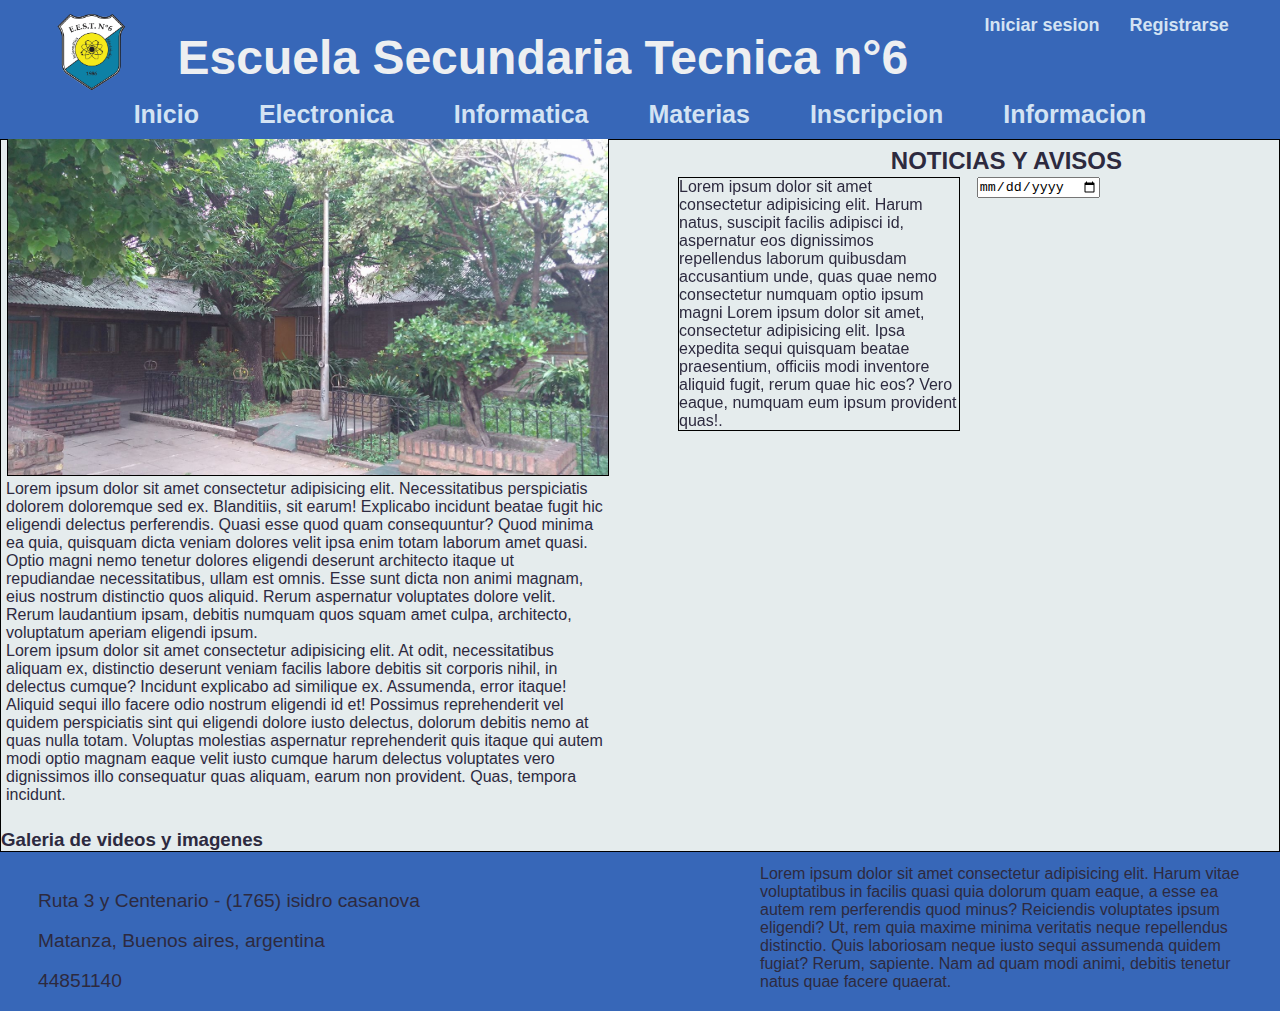
==== mi proyecto/index.html @ fe590408 "guardado uno" ====
<!DOCTYPE html>
<html lang="es">
<head>
    <meta charset="UTF-8">
    <meta http-equiv="X-UA-Compatible" content="IE=edge">
    <meta name="viewport" content="width=device-width, initial-scale=1.0">
    <title>E.E.S.T N°6</title>
    <link href="https://cdn.jsdelivr.net/npm/bootstrap@5.2.0/dist/css/bootstrap.min.css" rel="stylesheet" integrity="sha384-gH2yIJqKdNHPEq0n4Mqa/HGKIhSkIHeL5AyhkYV8i59U5AR6csBvApHHNl/vI1Bx" crossorigin="anonymous">
    <link rel="stylesheet" href="css/diseño.css">
    <link rel="shortcut icon" href="imagen/Escudo de la escuela.png" type="image/x-icon">
</head>

<body>
    <!-- HEADER -->
    <header>
        <img src="imagen/Escudo de la escuela.png" alt="escudo de la escuela">
        <h1>Escuela Secundaria Tecnica n°6</h1>
        <ul>
            <li> 
                <a class="sesionRegister" href="pages/iniciarsesion.html">Iniciar sesion</a>
            </li> 
            
            <li> 
                <a href="#">Registrarse</a>
            </li>
        </ul>
    </header>

    <!-- NAV -->

    <nav>
        <ul>
            <li>
                <a href="index.html">Inicio</a>
            </li>

            <li>
                <a href="../mi proyecto/pages/electronica.html">Electronica</a>
            </li>

            <li>
                <a href="#">Informatica</a>
            </li>

            <li>
                <a href="#">Materias</a>
            </li>

            <li>
                <a href="#">Inscripcion</a>
            </li>

            <li>
                <a href="#">Informacion</a>
            </li>
        </ul>
    </nav>

    <!-- MAIN -->

    <main>
        <section>
           <div class="noticiasAvisos">
            <h2>NOTICIAS Y AVISOS</h2>

            <input type="date">

            <p class="noticiasParrafo">Lorem ipsum dolor sit amet consectetur adipisicing elit. Harum natus, suscipit facilis
                adipisci id, aspernatur eos dignissimos repellendus laborum quibusdam accusantium unde, quas quae nemo
                consectetur numquam optio ipsum magni Lorem ipsum dolor sit amet, consectetur adipisicing elit. Ipsa expedita sequi quisquam beatae praesentium, officiis modi inventore aliquid fugit, rerum quae hic eos? Vero eaque, numquam eum ipsum provident quas!.
            </p>
           </div> 

           <div class="imagenHistoria">
            <img class="mainImgp" src="imagen/foto de la escuela.jpg" alt="imagen de foto de la escuela">
            <p class="mainImgp">
             Lorem ipsum dolor sit amet consectetur adipisicing elit. Necessitatibus perspiciatis dolorem doloremque sed ex. Blanditiis, sit earum! Explicabo incidunt beatae fugit hic eligendi delectus perferendis. Quasi esse quod quam consequuntur?
             Quod minima ea quia, quisquam dicta veniam dolores velit ipsa enim totam laborum amet quasi. Optio magni nemo tenetur dolores eligendi deserunt architecto itaque ut repudiandae necessitatibus, ullam est omnis.
             Esse sunt dicta non animi magnam, eius nostrum distinctio quos aliquid. Rerum aspernatur voluptates dolore velit. Rerum laudantium ipsam, debitis numquam quos squam amet culpa, architecto, voluptatum aperiam eligendi ipsum.
            </p>

            <p>
                Lorem ipsum dolor sit amet consectetur adipisicing elit. At odit, necessitatibus aliquam ex, distinctio deserunt veniam facilis labore debitis sit corporis nihil, in delectus cumque? Incidunt explicabo ad similique ex.
                Assumenda, error itaque! Aliquid sequi illo facere odio nostrum eligendi id et! Possimus reprehenderit vel quidem perspiciatis sint qui eligendi dolore iusto delectus, dolorum debitis nemo at quas nulla totam.
                Voluptas molestias aspernatur reprehenderit quis itaque qui autem modi optio magnam eaque velit iusto cumque harum delectus voluptates vero dignissimos illo consequatur quas aliquam, earum non provident. Quas, tempora incidunt.
            </p>
           </div> 

            <iframe 
                src="https://www.google.com/maps/embed?pb=!1m18!1m12!1m3!1d3280.402422179462!2d-58.57751574999463!3d-34.69502856974457!2m3!1f0!2f0!3f0!3m2!1i1024!2i768!4f13.1!3m3!1m2!1s0x95bcc6151b90a33f%3A0x4f6ccca5b2d439a0!2sEscuela%20tecnica%20n%C2%BA6!5e0!3m2!1ses!2sar!4v1660614690336!5m2!1ses!2sar"
                width="600" height="450" style="border:0;" allowfullscreen="" loading="lazy"
                referrerpolicy="no-referrer-when-downgrade" class="iframeMapa"></iframe>



        </section>

        <div>
            <h3>Galeria de videos y imagenes</h3>
        </div>
    </main>
 
    <!-- FOOTER -->

    <footer>
        <ul>
            <li>Ruta 3 y Centenario - (1765) isidro casanova</li>
            <li>Matanza, Buenos aires, argentina</li>
            <li>44851140</li>
        </ul>
        <p>Lorem ipsum dolor sit amet consectetur adipisicing elit. Harum vitae voluptatibus in facilis quasi quia dolorum quam eaque, a esse ea autem rem perferendis quod minus? Reiciendis voluptates ipsum eligendi?
        Ut, rem quia maxime minima veritatis neque repellendus distinctio. Quis laboriosam neque iusto sequi assumenda quidem fugiat? Rerum, sapiente. Nam ad quam modi animi, debitis tenetur natus quae facere quaerat.</p>
    </footer>




<script src="https://cdn.jsdelivr.net/npm/bootstrap@5.2.0/dist/js/bootstrap.bundle.min.js" integrity="sha384-A3rJD856KowSb7dwlZdYEkO39Gagi7vIsF0jrRAoQmDKKtQBHUuLZ9AsSv4jD4Xa" crossorigin="anonymous"></script>
</body>

</html>
---- mi proyecto/css/diseño.css ----
*{
    padding:0;
    margin:0;
}

@import url('https://fonts.googleapis.com/css2? family= Roboto:wght@300 & display=swap');

body {
    font-family:'Roboto',sans-serif;
    color:#2D2A3F;
    background-color:#E5ECED;  
}

/* HEADER */

header{
    display: flex;
    align-items:flex-end;
    justify-content: space-evenly;
    background-color: #3767B8;  
    padding: 5px;   
}

header img{
    max-width:80px;
    margin-bottom:-10px;
}

h1{
    color:#EDEFF1;  
    font-size: 3rem;       
}
  
header ul{
    display: flex;
    justify-content:center;
}

header ul li  {
    font-size: 18px;
    margin-top: -70px; 
    margin-right: -30px;
    list-style-type: none;   
}

.sesionRegister{
    margin: 30px;
}

/* NAV */

nav {
    padding: 10px;
    margin: 0px;
    background-color: #3767B8;
    position: sticky;
    top: 0%; 
}

nav ul{
    display: flex;
    justify-content: center;
}

nav ul li{
    color: #2D2A3F;
    list-style-type: none; 
    font-size: 25px;
}

a{ 
    text-decoration: none;
    font-weight:bold;
    margin: 30px;
    color:#D3E3F3;
}

/* MAIN */

main{
    border: 1.5px ridge black;
}

section{
    margin:auto;
    padding:5px;
}

h2{
    text-align: end;
    margin-right: 150px;
    padding:2px;
}

input{
    position: absolute;
    right: 180px;
}

.noticiasParrafo{
    position: absolute;
    right:320px;
    border:0.5px black ridge;
    max-width: 280px;
}

main section img{
    max-width: 600px;
    margin-left: 1px;
    margin-top: -40px;
    border: 0.5px black ridge;
}

main section p{
    max-width: 600px;
}

iframe{
    display: flex;
    max-width: 550px;   
    margin-left: auto;  
    margin-top: -430px;
}

/* FOOTER */

footer{
    background-color: #3767B8;
    padding: 20px;
}

footer ul li{
    color:#2D2A3F;
    font-size: 1.2rem;
    list-style-type: none;
    margin: 18px;
}

footer p{
    max-width: 500px;
    text-align:left;
    margin-left: auto;
    margin-top: -145px;  
}

/* CSS INICIAR SESION */

.mainSesion{
    border: none;
}

legend p {
    font-size: 50px;
}

fieldset{
    margin-top: 50px;
    text-align: center;
    border: none;
}

label{
    display: block;
    margin: 30px;
    font-size: 20px;
}

.nombre{
    margin-top: -30px;
    margin-right: 352px;
    max-width: 100%;
}

.contraseña{
    margin-top: -30px;
    margin-right: 352px;

}

.enviar{
    margin-top: 15px;
    margin-right: 420px;
}

.footerSesion{
    margin-top: 60px;
}
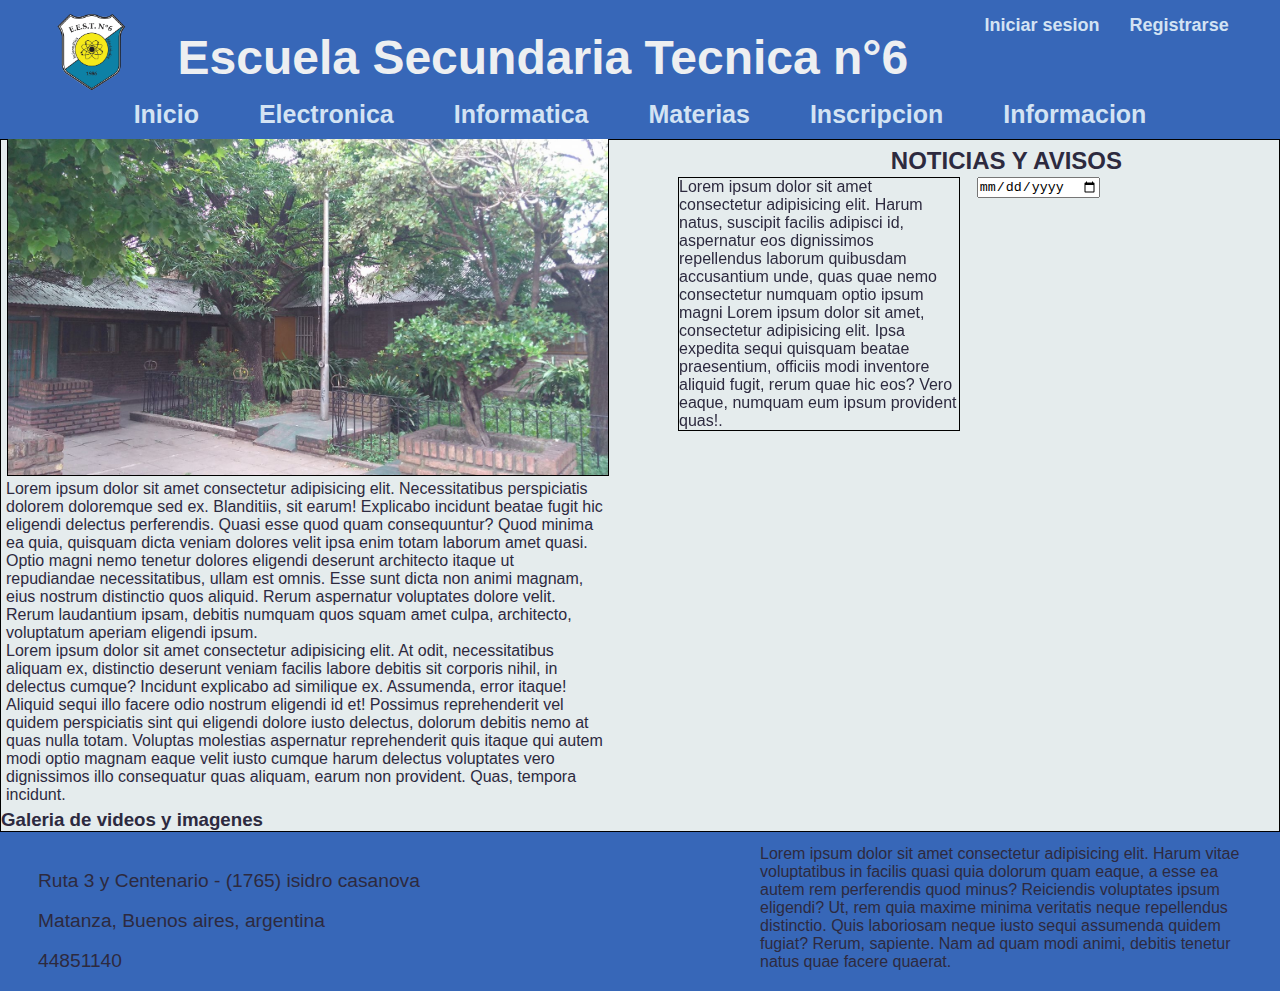
==== commit d384b355: "guardado 4" ====
--- a/mi proyecto/index.html
+++ b/mi proyecto/index.html
@@ -59,7 +59,7 @@
     <!-- MAIN -->
 
     <main>
-        <section>
+        <section class="miniGrid">
            <div class="noticiasAvisos">
             <h2>NOTICIAS Y AVISOS</h2>
 
--- a/mi proyecto/css/diseño.css
+++ b/mi proyecto/css/diseño.css
@@ -98,8 +98,8 @@
 }
 
 .noticiasParrafo{
-    position: absolute;
-    right:320px;
+    position: absolute; 
+    right:320px; 
     border:0.5px black ridge;
     max-width: 280px;
 }
@@ -119,7 +119,7 @@
     display: flex;
     max-width: 550px;   
     margin-left: auto;  
-    margin-top: -430px;
+    margin-top: -450px;
 }
 
 /* FOOTER */
@@ -186,6 +186,57 @@
     margin-top: 60px;
 }
 
+/* CSS ELECTRONICA */
+
+.mainElectronica{
+    margin: none;
+}
+
+.tituloElectronica{
+    text-align: center;
+    text-transform:capitalize;
+    font-size: 40px;
+}
+
+.mainElectronica ul{
+    list-style-type:none;
+}
+
+.mainElectronica ul li {
+    font-size: 25px;
+    text-align: center;
+    
+    
+}
+
+.mainElectronica ul p {
+    text-transform: uppercase;
+    font-size: 15px;
+    max-width: 280px;
+    justify-content: center;
+    margin-left: 500px;
+
+}
+
+@media (max-width:1230px){
+
+    main .miniGrid {
+        display: grid;
+        grid-template-areas: 
+        "noticias"
+        "historia";
+    }
+    .noticiasAvisos{
+        grid-area: noticias;
+    }
+    .imagenHistoria{
+        grid-area: historia;
+    }
+}
+
+
+
+
     
   
 
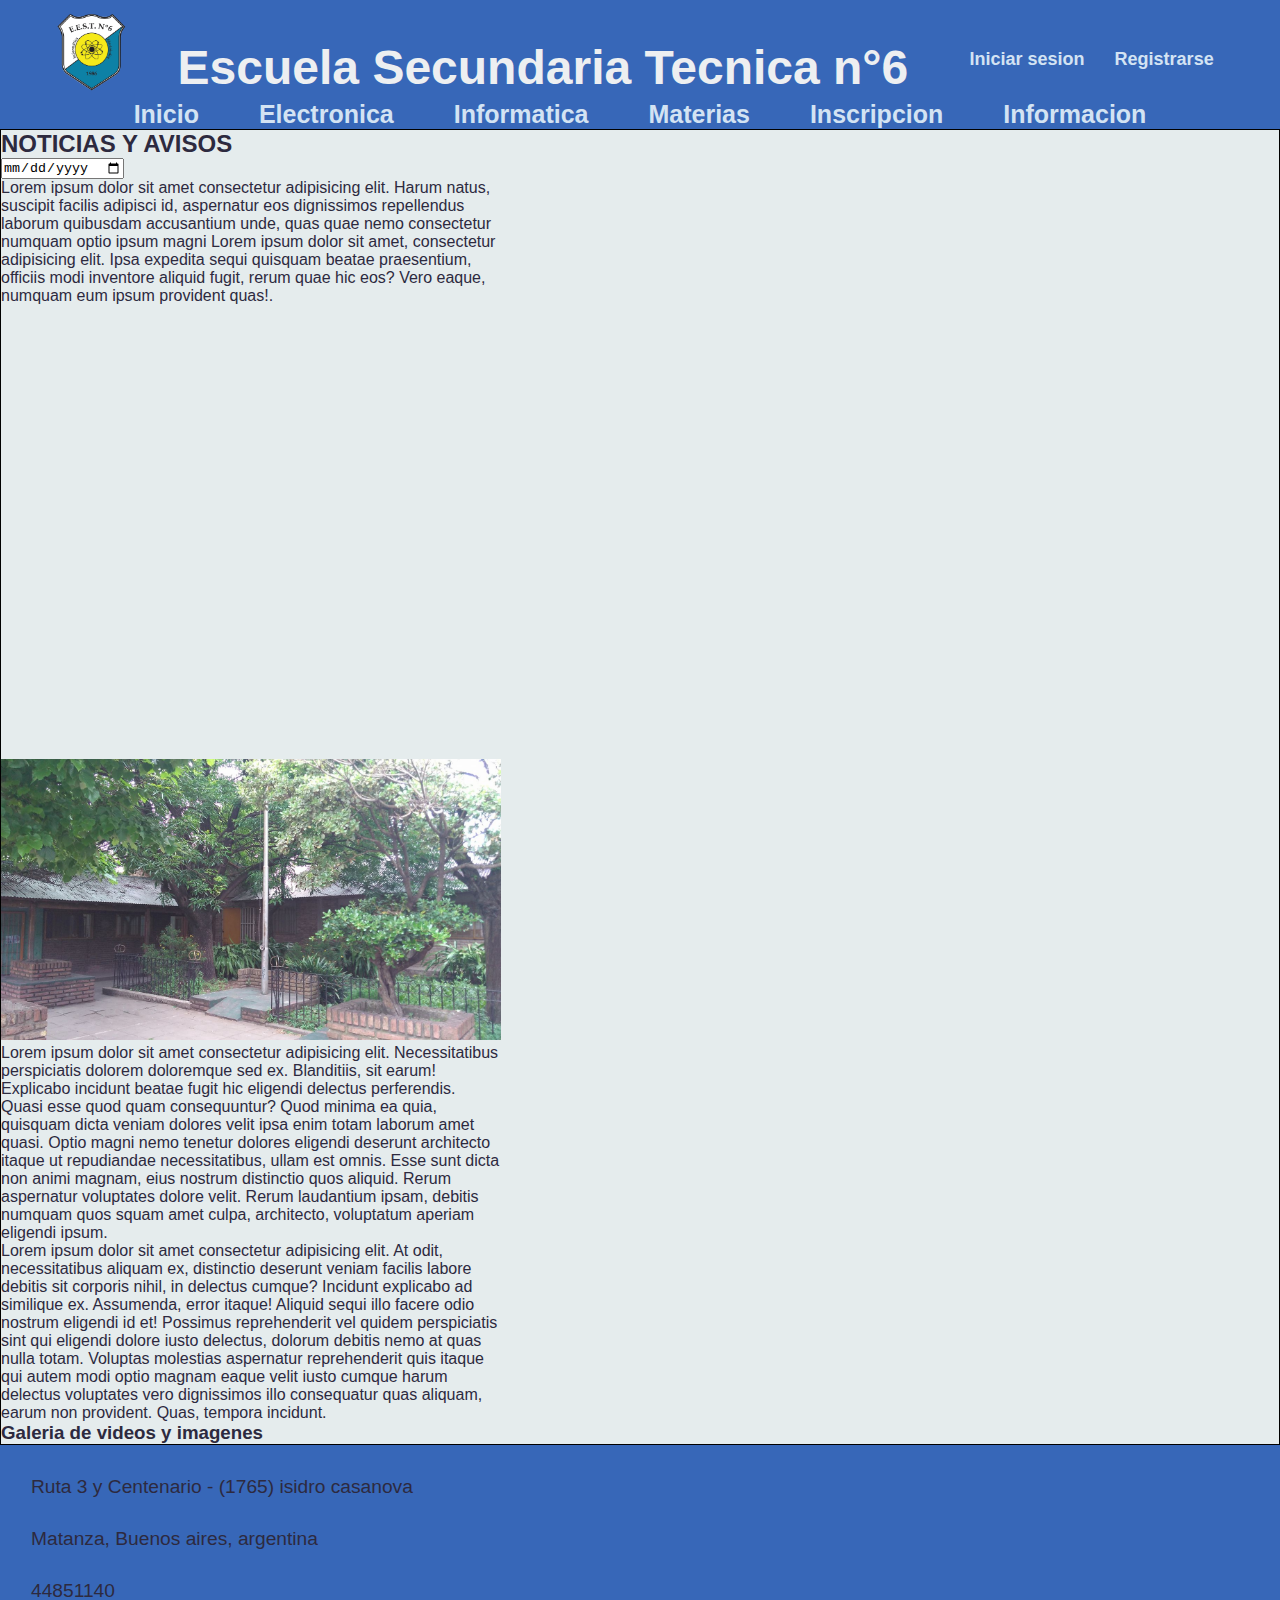
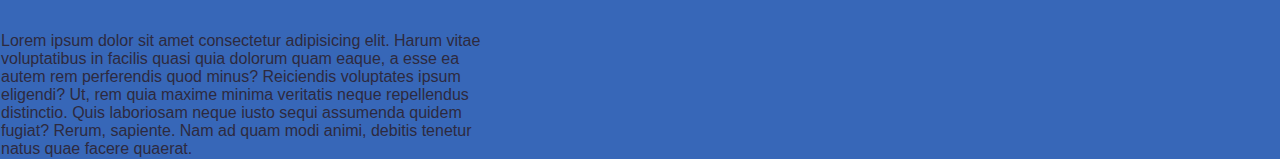
==== commit f967667d: "guardado 5" ====
--- a/mi proyecto/index.html
+++ b/mi proyecto/index.html
@@ -28,76 +28,93 @@
 
     <!-- NAV -->
 
-    <nav>
-        <ul>
-            <li>
-                <a href="index.html">Inicio</a>
-            </li>
+    <nav class="contenedorNav">
+        <div class="row">
+            <div class="col-lg-12 col-md-6 col-sm-2 nt-2 p-2">
+                <ul>
+                    <li>
+                        <a href="index.html">Inicio</a>
+                    </li>
+        
+                    <li>
+                        <a href="../mi proyecto/pages/electronica.html">Electronica</a>
+                    </li>
+        
+                    <li>
+                        <a href="#">Informatica</a>
+                    </li>
+        
+                    <li>
+                        <a href="#">Materias</a>
+                    </li>
+        
+                    <li>
+                        <a href="#">Inscripcion</a>
+                    </li>
+        
+                    <li>
+                        <a href="#">Informacion</a>
+                    </li>
+                </ul>
+            </div>
 
-            <li>
-                <a href="../mi proyecto/pages/electronica.html">Electronica</a>
-            </li>
-
-            <li>
-                <a href="#">Informatica</a>
-            </li>
-
-            <li>
-                <a href="#">Materias</a>
-            </li>
-
-            <li>
-                <a href="#">Inscripcion</a>
-            </li>
-
-            <li>
-                <a href="#">Informacion</a>
-            </li>
-        </ul>
+        </div>
     </nav>
 
     <!-- MAIN -->
 
-    <main>
-        <section class="miniGrid">
-           <div class="noticiasAvisos">
-            <h2>NOTICIAS Y AVISOS</h2>
+    <main class="contenedorMain">
+    <section class="row">
+        <div class="col-lg-12 col-md-6 col-sm-2 nt-2 p-2">
+            <div class="noticiasAvisos">
+                <h2>NOTICIAS Y AVISOS</h2>
+    
+                <input type="date">
+    
+                <p class="noticiasParrafo">Lorem ipsum dolor sit amet consectetur adipisicing elit. Harum natus, suscipit facilis
+                    adipisci id, aspernatur eos dignissimos repellendus laborum quibusdam accusantium unde, quas quae nemo
+                    consectetur numquam optio ipsum magni Lorem ipsum dolor sit amet, consectetur adipisicing elit. Ipsa expedita sequi quisquam beatae praesentium, officiis modi inventore aliquid fugit, rerum quae hic eos? Vero eaque, numquam eum ipsum provident quas!.
+                </p>
 
-            <input type="date">
+                <iframe 
+                    src="https://www.google.com/maps/embed?pb=!1m18!1m12!1m3!1d3280.402422179462!2d-58.57751574999463!3d-34.69502856974457!2m3!1f0!2f0!3f0!3m2!1i1024!2i768!4f13.1!3m3!1m2!1s0x95bcc6151b90a33f%3A0x4f6ccca5b2d439a0!2sEscuela%20tecnica%20n%C2%BA6!5e0!3m2!1ses!2sar!4v1660614690336!5m2!1ses!2sar"
+                    width="600" height="450" style="border:0;" allowfullscreen="" loading="lazy"
+                    referrerpolicy="no-referrer-when-downgrade" class="iframeMapa"></iframe>
+             </div> 
 
-            <p class="noticiasParrafo">Lorem ipsum dolor sit amet consectetur adipisicing elit. Harum natus, suscipit facilis
-                adipisci id, aspernatur eos dignissimos repellendus laborum quibusdam accusantium unde, quas quae nemo
-                consectetur numquam optio ipsum magni Lorem ipsum dolor sit amet, consectetur adipisicing elit. Ipsa expedita sequi quisquam beatae praesentium, officiis modi inventore aliquid fugit, rerum quae hic eos? Vero eaque, numquam eum ipsum provident quas!.
-            </p>
-           </div> 
+        </div>
+           
+        <div class="col-lg-12 col-md-6 col-sm-2 nt-2 p-2">
+            <div class="imagenHistoria">
+                <img class="mainImgp" src="imagen/foto de la escuela.jpg" alt="imagen de foto de la escuela">
+                <p class="mainImgp">
+                 Lorem ipsum dolor sit amet consectetur adipisicing elit. Necessitatibus perspiciatis dolorem doloremque sed ex. Blanditiis, sit earum! Explicabo incidunt beatae fugit hic eligendi delectus perferendis. Quasi esse quod quam consequuntur?
+                 Quod minima ea quia, quisquam dicta veniam dolores velit ipsa enim totam laborum amet quasi. Optio magni nemo tenetur dolores eligendi deserunt architecto itaque ut repudiandae necessitatibus, ullam est omnis.
+                 Esse sunt dicta non animi magnam, eius nostrum distinctio quos aliquid. Rerum aspernatur voluptates dolore velit. Rerum laudantium ipsam, debitis numquam quos squam amet culpa, architecto, voluptatum aperiam eligendi ipsum.
+                </p>
+    
+                <p>
+                    Lorem ipsum dolor sit amet consectetur adipisicing elit. At odit, necessitatibus aliquam ex, distinctio deserunt veniam facilis labore debitis sit corporis nihil, in delectus cumque? Incidunt explicabo ad similique ex.
+                    Assumenda, error itaque! Aliquid sequi illo facere odio nostrum eligendi id et! Possimus reprehenderit vel quidem perspiciatis sint qui eligendi dolore iusto delectus, dolorum debitis nemo at quas nulla totam.
+                    Voluptas molestias aspernatur reprehenderit quis itaque qui autem modi optio magnam eaque velit iusto cumque harum delectus voluptates vero dignissimos illo consequatur quas aliquam, earum non provident. Quas, tempora incidunt.
+                </p>
 
-           <div class="imagenHistoria">
-            <img class="mainImgp" src="imagen/foto de la escuela.jpg" alt="imagen de foto de la escuela">
-            <p class="mainImgp">
-             Lorem ipsum dolor sit amet consectetur adipisicing elit. Necessitatibus perspiciatis dolorem doloremque sed ex. Blanditiis, sit earum! Explicabo incidunt beatae fugit hic eligendi delectus perferendis. Quasi esse quod quam consequuntur?
-             Quod minima ea quia, quisquam dicta veniam dolores velit ipsa enim totam laborum amet quasi. Optio magni nemo tenetur dolores eligendi deserunt architecto itaque ut repudiandae necessitatibus, ullam est omnis.
-             Esse sunt dicta non animi magnam, eius nostrum distinctio quos aliquid. Rerum aspernatur voluptates dolore velit. Rerum laudantium ipsam, debitis numquam quos squam amet culpa, architecto, voluptatum aperiam eligendi ipsum.
-            </p>
+                
+            </div> 
+    
+                
 
-            <p>
-                Lorem ipsum dolor sit amet consectetur adipisicing elit. At odit, necessitatibus aliquam ex, distinctio deserunt veniam facilis labore debitis sit corporis nihil, in delectus cumque? Incidunt explicabo ad similique ex.
-                Assumenda, error itaque! Aliquid sequi illo facere odio nostrum eligendi id et! Possimus reprehenderit vel quidem perspiciatis sint qui eligendi dolore iusto delectus, dolorum debitis nemo at quas nulla totam.
-                Voluptas molestias aspernatur reprehenderit quis itaque qui autem modi optio magnam eaque velit iusto cumque harum delectus voluptates vero dignissimos illo consequatur quas aliquam, earum non provident. Quas, tempora incidunt.
-            </p>
-           </div> 
+        </div>
 
-            <iframe 
-                src="https://www.google.com/maps/embed?pb=!1m18!1m12!1m3!1d3280.402422179462!2d-58.57751574999463!3d-34.69502856974457!2m3!1f0!2f0!3f0!3m2!1i1024!2i768!4f13.1!3m3!1m2!1s0x95bcc6151b90a33f%3A0x4f6ccca5b2d439a0!2sEscuela%20tecnica%20n%C2%BA6!5e0!3m2!1ses!2sar!4v1660614690336!5m2!1ses!2sar"
-                width="600" height="450" style="border:0;" allowfullscreen="" loading="lazy"
-                referrerpolicy="no-referrer-when-downgrade" class="iframeMapa"></iframe>
+           
 
 
+        
+     </section>
 
-        </section>
-
-        <div>
+         <div>
             <h3>Galeria de videos y imagenes</h3>
-        </div>
+         </div>
     </main>
  
     <!-- FOOTER -->
@@ -111,6 +128,7 @@
         <p>Lorem ipsum dolor sit amet consectetur adipisicing elit. Harum vitae voluptatibus in facilis quasi quia dolorum quam eaque, a esse ea autem rem perferendis quod minus? Reiciendis voluptates ipsum eligendi?
         Ut, rem quia maxime minima veritatis neque repellendus distinctio. Quis laboriosam neque iusto sequi assumenda quidem fugiat? Rerum, sapiente. Nam ad quam modi animi, debitis tenetur natus quae facere quaerat.</p>
     </footer>
+  
 
 
 
--- a/mi proyecto/css/diseño.css
+++ b/mi proyecto/css/diseño.css
@@ -18,12 +18,12 @@
     align-items:flex-end;
     justify-content: space-evenly;
     background-color: #3767B8;  
-    padding: 5px;   
+    padding: 5px;  
 }
 
 header img{
     max-width:80px;
-    margin-bottom:-10px;
+    margin-top: auto;
 }
 
 h1{
@@ -33,28 +33,28 @@
   
 header ul{
     display: flex;
-    justify-content:center;
-}
-
-header ul li  {
+    justify-content:center; 
+}
+
+header ul li {
+    display: flex;
     font-size: 18px;
-    margin-top: -70px; 
-    margin-right: -30px;
-    list-style-type: none;   
-}
-
-.sesionRegister{
-    margin: 30px;
+    list-style-type: none;
+    margin: 0 15px 25px ;
+}
+
+header ul li a {
+    text-decoration: none;
+    font-weight:bold;
+    color:#D3E3F3;
 }
 
 /* NAV */
 
 nav {
-    padding: 10px;
-    margin: 0px;
+    padding: 10px auto;    
     background-color: #3767B8;
     position: sticky;
-    top: 0%; 
 }
 
 nav ul{
@@ -68,7 +68,7 @@
     font-size: 25px;
 }
 
-a{ 
+nav ul li a{ 
     text-decoration: none;
     font-weight:bold;
     margin: 30px;
@@ -83,64 +83,50 @@
 
 section{
     margin:auto;
-    padding:5px;
+    padding:auto;
 }
 
 h2{
-    text-align: end;
-    margin-right: 150px;
-    padding:2px;
 }
 
 input{
-    position: absolute;
-    right: 180px;
 }
 
 .noticiasParrafo{
-    position: absolute; 
-    right:320px; 
-    border:0.5px black ridge;
-    max-width: 280px;
+
 }
 
 main section img{
-    max-width: 600px;
-    margin-left: 1px;
-    margin-top: -40px;
-    border: 0.5px black ridge;
+    max-width: 500px
 }
 
 main section p{
-    max-width: 600px;
+    max-width: 500px;
 }
 
 iframe{
-    display: flex;
-    max-width: 550px;   
-    margin-left: auto;  
-    margin-top: -450px;
 }
 
 /* FOOTER */
 
 footer{
     background-color: #3767B8;
-    padding: 20px;
+    padding: 1px 1px 1px 1px;
+}
+
+footer ul{
+    margin:auto;
 }
 
 footer ul li{
     color:#2D2A3F;
     font-size: 1.2rem;
     list-style-type: none;
-    margin: 18px;
+    margin: 30px;
 }
 
 footer p{
     max-width: 500px;
-    text-align:left;
-    margin-left: auto;
-    margin-top: -145px;  
 }
 
 /* CSS INICIAR SESION */
@@ -218,21 +204,6 @@
 
 }
 
-@media (max-width:1230px){
-
-    main .miniGrid {
-        display: grid;
-        grid-template-areas: 
-        "noticias"
-        "historia";
-    }
-    .noticiasAvisos{
-        grid-area: noticias;
-    }
-    .imagenHistoria{
-        grid-area: historia;
-    }
-}
 
 
 
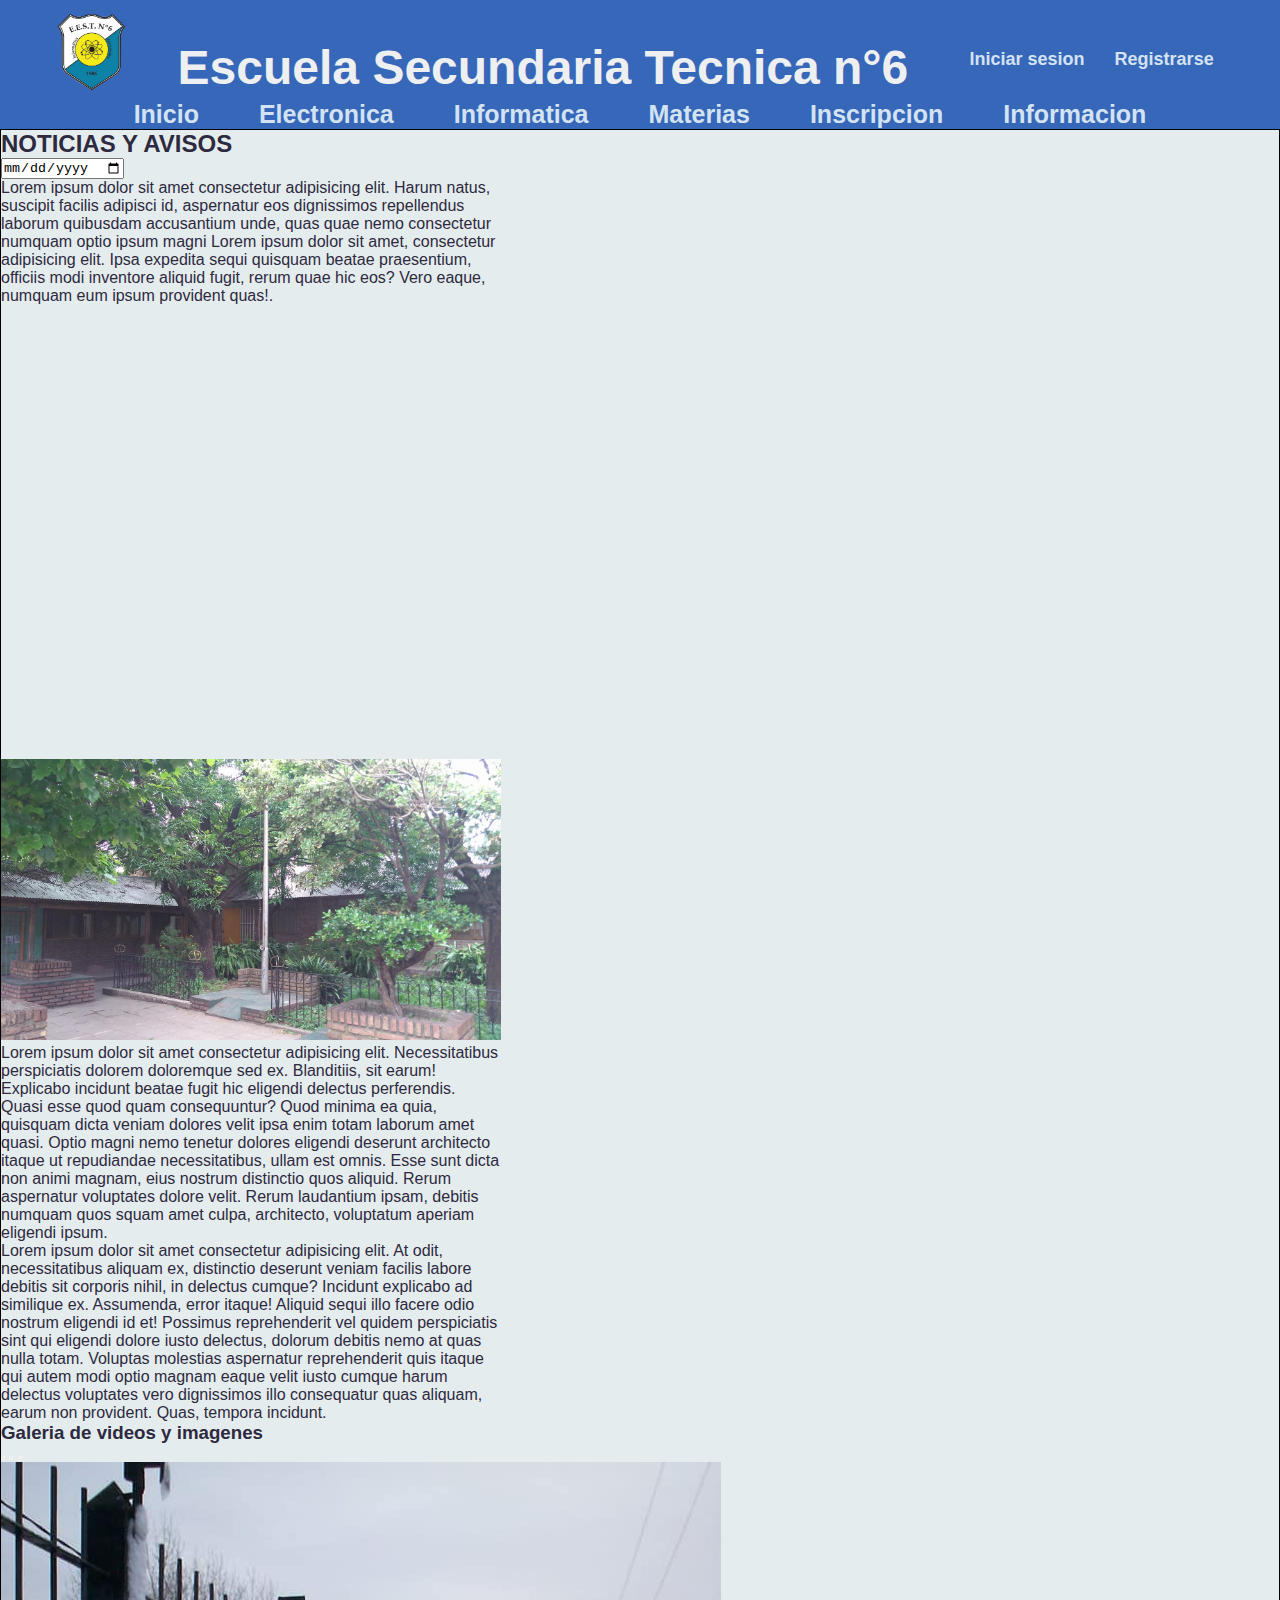
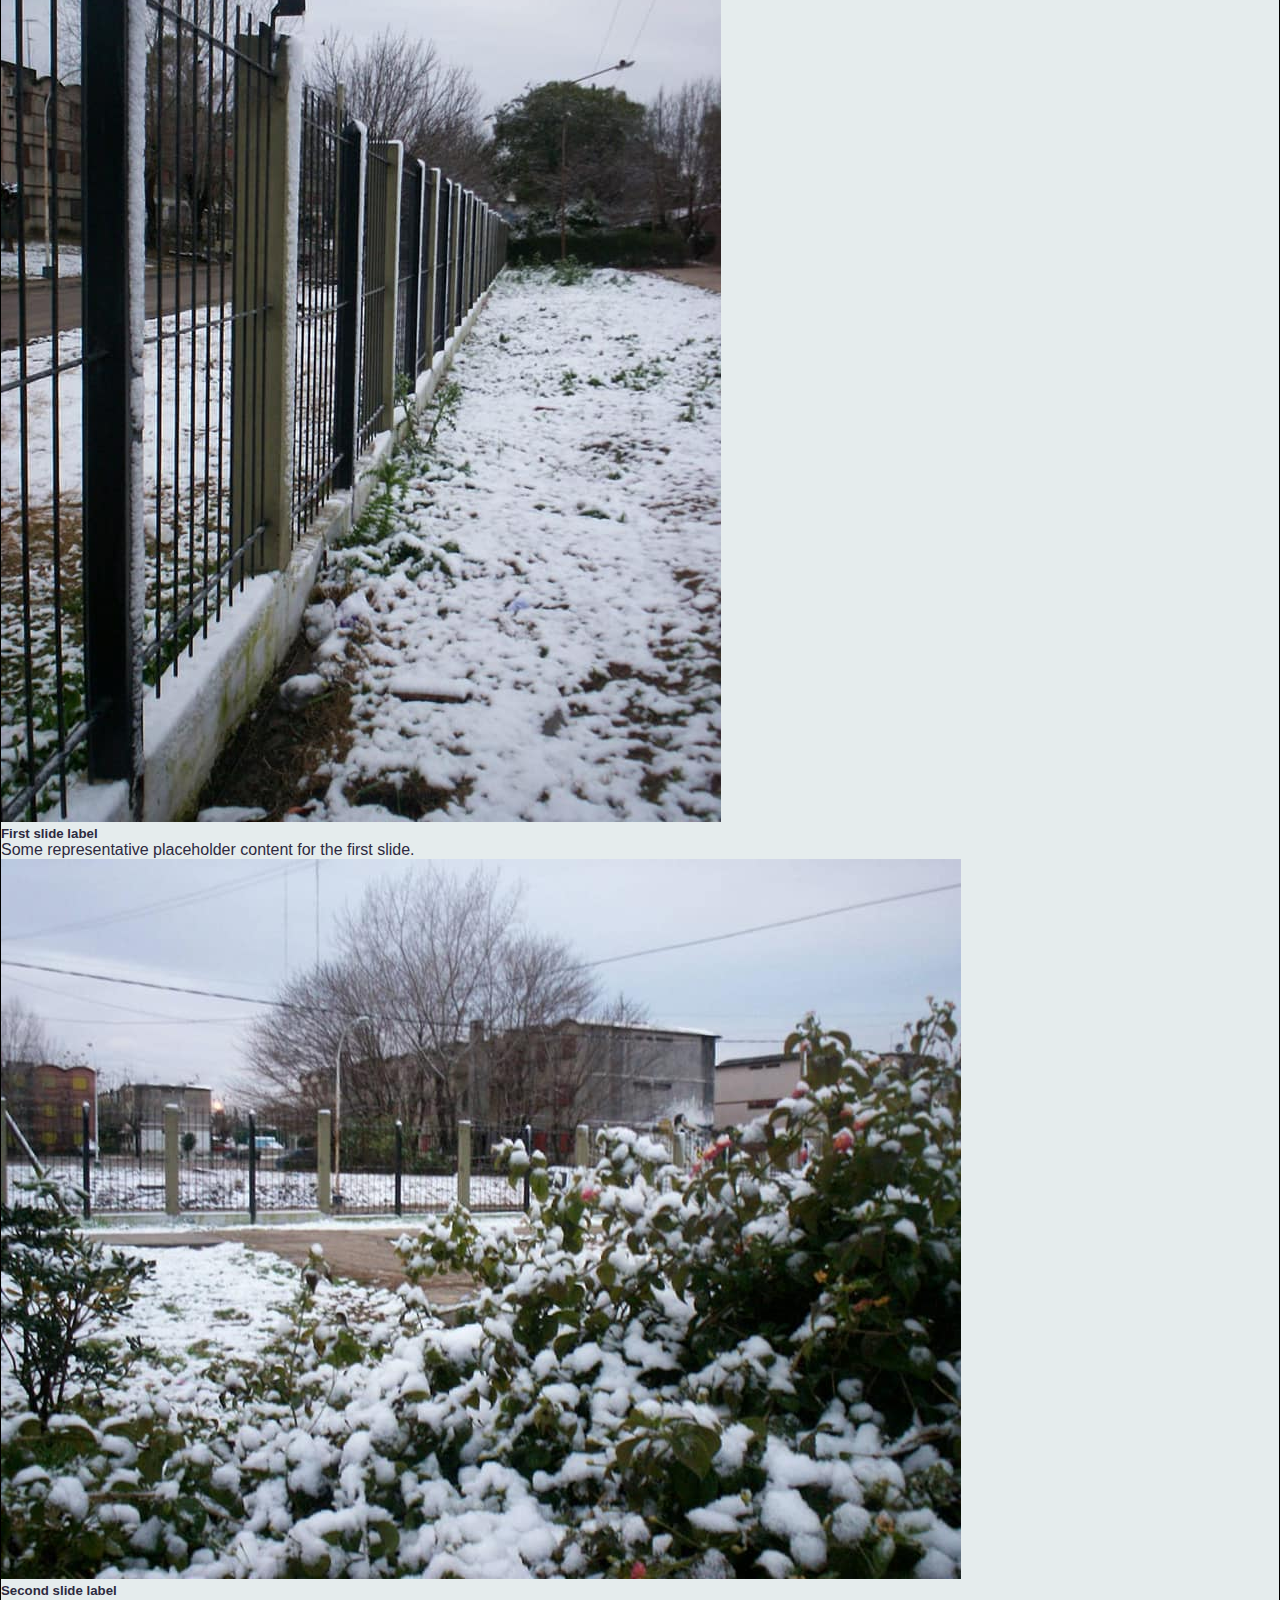
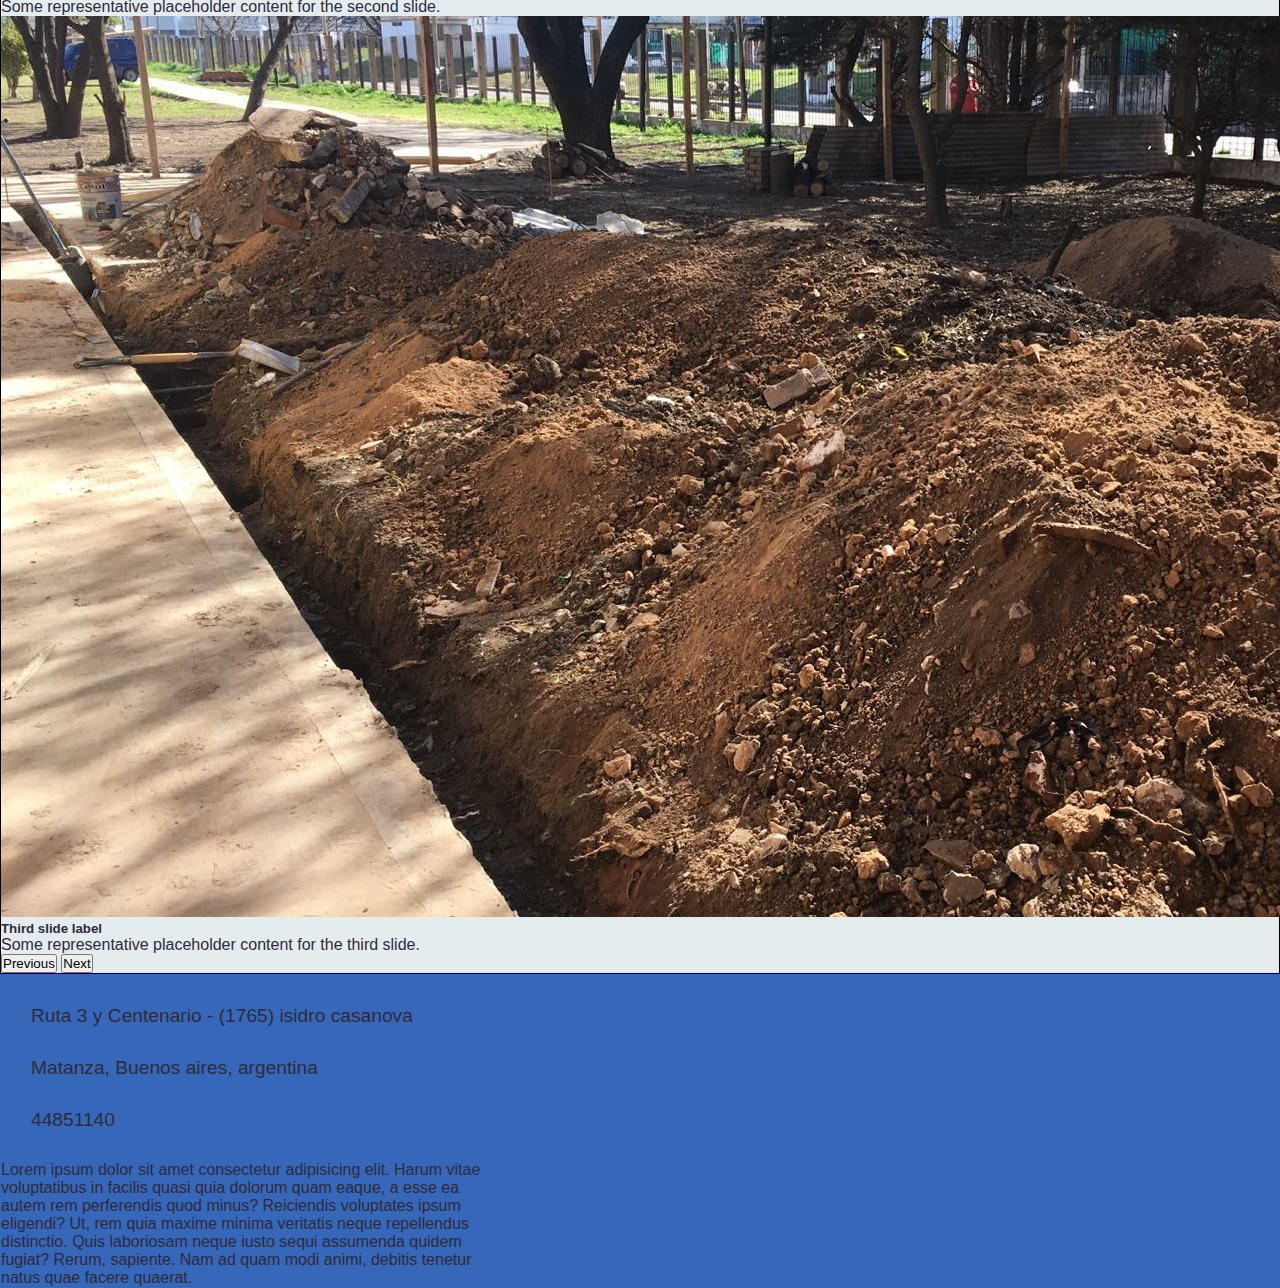
==== commit 31ddb763: "guardado 5" ====
--- a/mi proyecto/index.html
+++ b/mi proyecto/index.html
@@ -29,8 +29,8 @@
     <!-- NAV -->
 
     <nav class="contenedorNav">
-        <div class="row">
-            <div class="col-lg-12 col-md-6 col-sm-2 nt-2 p-2">
+        <div>
+            <div>
                 <ul>
                     <li>
                         <a href="index.html">Inicio</a>
@@ -64,8 +64,8 @@
     <!-- MAIN -->
 
     <main class="contenedorMain">
-    <section class="row">
-        <div class="col-lg-12 col-md-6 col-sm-2 nt-2 p-2">
+    <section>
+        <div>
             <div class="noticiasAvisos">
                 <h2>NOTICIAS Y AVISOS</h2>
     
@@ -79,12 +79,11 @@
                 <iframe 
                     src="https://www.google.com/maps/embed?pb=!1m18!1m12!1m3!1d3280.402422179462!2d-58.57751574999463!3d-34.69502856974457!2m3!1f0!2f0!3f0!3m2!1i1024!2i768!4f13.1!3m3!1m2!1s0x95bcc6151b90a33f%3A0x4f6ccca5b2d439a0!2sEscuela%20tecnica%20n%C2%BA6!5e0!3m2!1ses!2sar!4v1660614690336!5m2!1ses!2sar"
                     width="600" height="450" style="border:0;" allowfullscreen="" loading="lazy"
-                    referrerpolicy="no-referrer-when-downgrade" class="iframeMapa"></iframe>
-             </div> 
-
+                  referrerpolicy="no-referrer-when-downgrade" class="iframeMapa"></iframe>
+            </div> 
         </div>
            
-        <div class="col-lg-12 col-md-6 col-sm-2 nt-2 p-2">
+        <div>
             <div class="imagenHistoria">
                 <img class="mainImgp" src="imagen/foto de la escuela.jpg" alt="imagen de foto de la escuela">
                 <p class="mainImgp">
@@ -93,27 +92,54 @@
                  Esse sunt dicta non animi magnam, eius nostrum distinctio quos aliquid. Rerum aspernatur voluptates dolore velit. Rerum laudantium ipsam, debitis numquam quos squam amet culpa, architecto, voluptatum aperiam eligendi ipsum.
                 </p>
     
-                <p>
-                    Lorem ipsum dolor sit amet consectetur adipisicing elit. At odit, necessitatibus aliquam ex, distinctio deserunt veniam facilis labore debitis sit corporis nihil, in delectus cumque? Incidunt explicabo ad similique ex.
-                    Assumenda, error itaque! Aliquid sequi illo facere odio nostrum eligendi id et! Possimus reprehenderit vel quidem perspiciatis sint qui eligendi dolore iusto delectus, dolorum debitis nemo at quas nulla totam.
-                    Voluptas molestias aspernatur reprehenderit quis itaque qui autem modi optio magnam eaque velit iusto cumque harum delectus voluptates vero dignissimos illo consequatur quas aliquam, earum non provident. Quas, tempora incidunt.
+                <p>Lorem ipsum dolor sit amet consectetur adipisicing elit. At odit, necessitatibus aliquam ex, distinctio deserunt veniam facilis labore debitis sit corporis nihil, in delectus cumque? Incidunt explicabo ad similique ex.
+               Assumenda, error itaque! Aliquid sequi illo facere odio nostrum eligendi id et! Possimus reprehenderit vel quidem perspiciatis sint qui eligendi dolore iusto delectus, dolorum debitis nemo at quas nulla totam.    Voluptas molestias aspernatur reprehenderit quis itaque qui autem modi optio magnam eaque velit iusto cumque harum delectus voluptates vero dignissimos illo consequatur quas aliquam, earum non provident. Quas, tempora incidunt.
                 </p>
-
-                
-            </div> 
-    
-                
-
+            </div>
         </div>
-
-           
-
-
-        
+         
      </section>
 
          <div>
             <h3>Galeria de videos y imagenes</h3>
+            <div id="carouselExampleCaptions" class="carousel slide" data-bs-ride="false">
+                <div class="carousel-indicators">
+                  <button type="button" data-bs-target="#carouselExampleCaptions" data-bs-slide-to="0" class="active" aria-current="true" aria-label="Slide 1"></button>
+                  <button type="button" data-bs-target="#carouselExampleCaptions" data-bs-slide-to="1" aria-label="Slide 2"></button>
+                  <button type="button" data-bs-target="#carouselExampleCaptions" data-bs-slide-to="2" aria-label="Slide 3"></button>
+                </div>
+                <div class="carousel-inner">
+                  <div class="carousel-item active">
+                    <img src="../mi proyecto/imagen/foto de la escuela 3.jpg" class="d-block w-100" alt="foto de la escuela">
+                    <div class="carousel-caption d-none d-md-block">
+                      <h5>First slide label</h5>
+                      <p>Some representative placeholder content for the first slide.</p>
+                    </div>
+                  </div>
+                  <div class="carousel-item">
+                    <img src="./imagen/foto de la escuela 2.jpg" class="d-block w-100" alt="foto de la escuela">
+                    <div class="carousel-caption d-none d-md-block">
+                      <h5>Second slide label</h5>
+                      <p>Some representative placeholder content for the second slide.</p>
+                    </div>
+                  </div>
+                  <div class="carousel-item">
+                    <img src="./imagen/foto de la escuela 4.jpg" class="d-block w-100" alt="foto de la escuela">
+                    <div class="carousel-caption d-none d-md-block">
+                      <h5>Third slide label</h5>
+                      <p>Some representative placeholder content for the third slide.</p>
+                    </div>
+                  </div>
+                </div>
+                <button class="carousel-control-prev" type="button" data-bs-target="#carouselExampleCaptions" data-bs-slide="prev">
+                  <span class="carousel-control-prev-icon" aria-hidden="true"></span>
+                  <span class="visually-hidden">Previous</span>
+                </button>
+                <button class="carousel-control-next" type="button" data-bs-target="#carouselExampleCaptions" data-bs-slide="next">
+                  <span class="carousel-control-next-icon" aria-hidden="true"></span>
+                  <span class="visually-hidden">Next</span>
+                </button>
+              </div>
          </div>
     </main>
  
--- a/mi proyecto/css/diseño.css
+++ b/mi proyecto/css/diseño.css
@@ -105,6 +105,10 @@
 }
 
 iframe{
+}
+
+#carouselExampleCaptions{
+    max-width: 600px;
 }
 
 /* FOOTER */
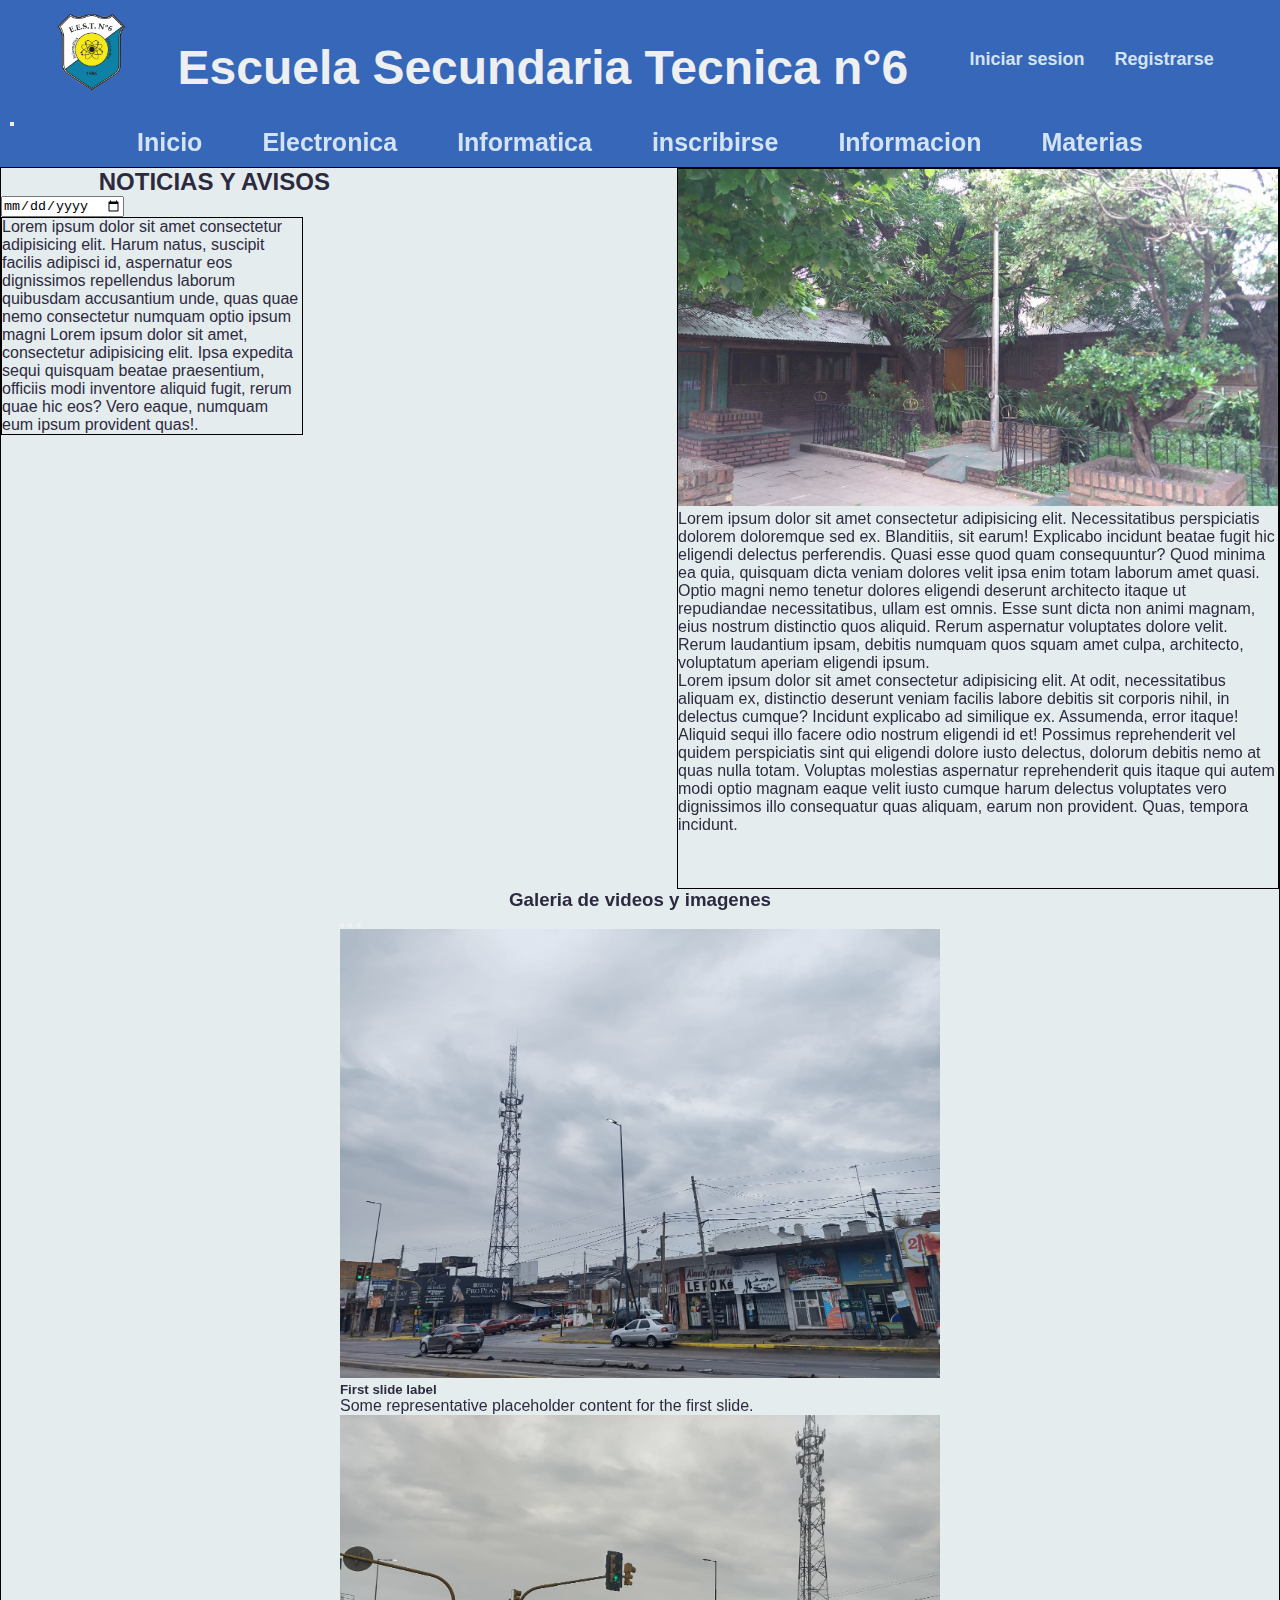
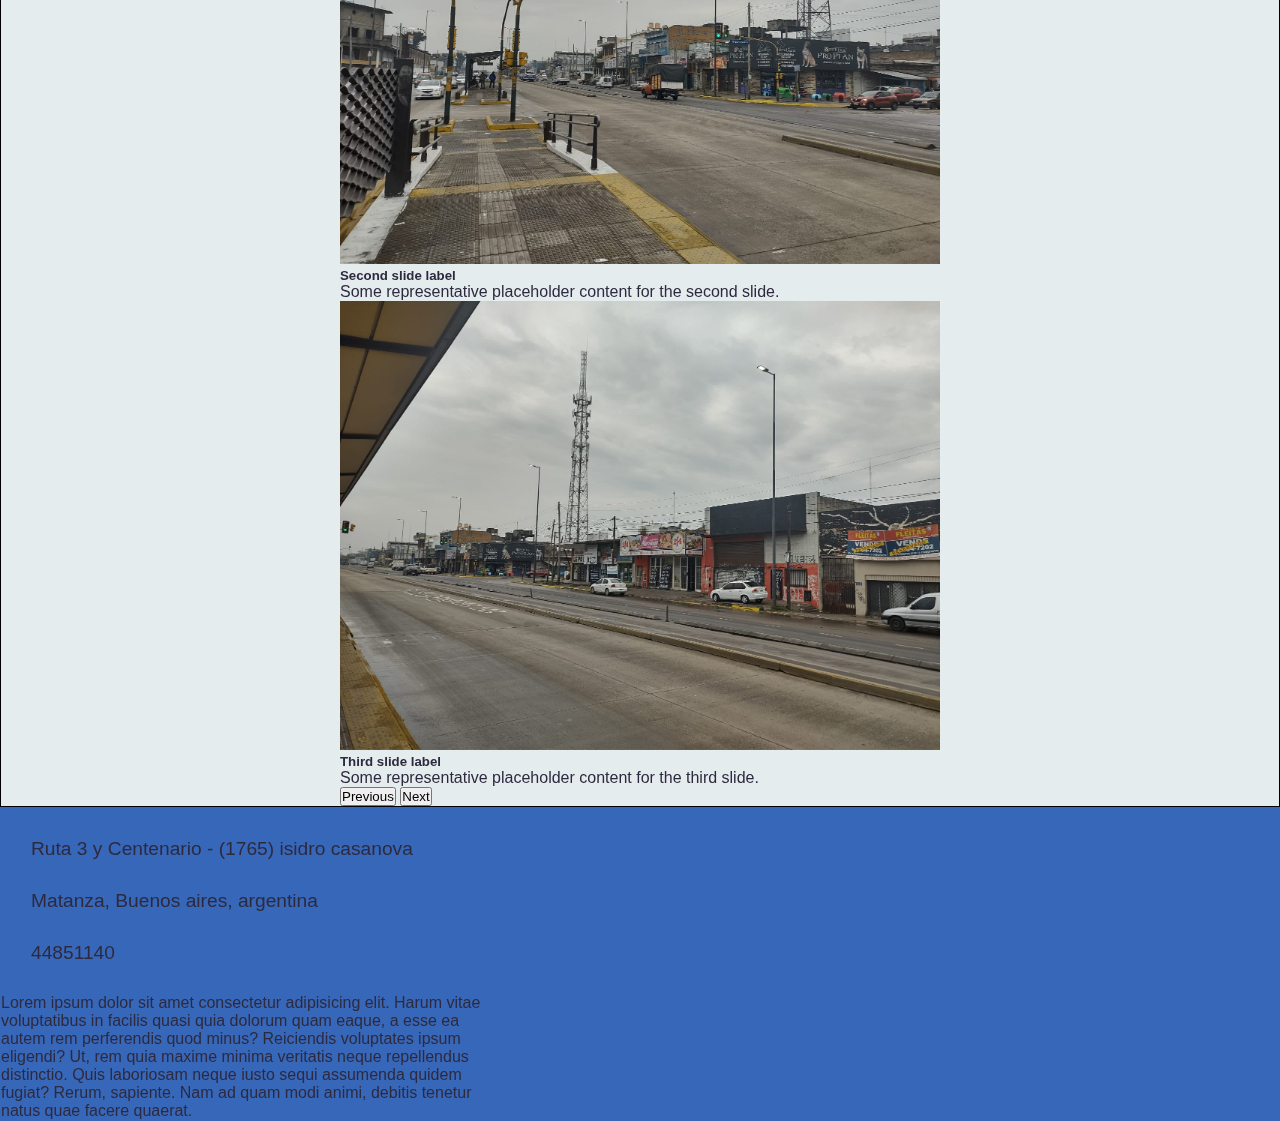
==== commit d0b93040: "guardado 7" ====
--- a/mi proyecto/index.html
+++ b/mi proyecto/index.html
@@ -1,26 +1,29 @@
 <!DOCTYPE html>
 <html lang="es">
+
 <head>
     <meta charset="UTF-8">
     <meta http-equiv="X-UA-Compatible" content="IE=edge">
     <meta name="viewport" content="width=device-width, initial-scale=1.0">
     <title>E.E.S.T N°6</title>
-    <link href="https://cdn.jsdelivr.net/npm/bootstrap@5.2.0/dist/css/bootstrap.min.css" rel="stylesheet" integrity="sha384-gH2yIJqKdNHPEq0n4Mqa/HGKIhSkIHeL5AyhkYV8i59U5AR6csBvApHHNl/vI1Bx" crossorigin="anonymous">
+    <link href="https://cdn.jsdelivr.net/npm/bootstrap@5.2.0/dist/css/bootstrap.min.css" rel="stylesheet"
+        integrity="sha384-gH2yIJqKdNHPEq0n4Mqa/HGKIhSkIHeL5AyhkYV8i59U5AR6csBvApHHNl/vI1Bx" crossorigin="anonymous">
     <link rel="stylesheet" href="css/diseño.css">
     <link rel="shortcut icon" href="imagen/Escudo de la escuela.png" type="image/x-icon">
 </head>
 
 <body>
+
     <!-- HEADER -->
     <header>
         <img src="imagen/Escudo de la escuela.png" alt="escudo de la escuela">
         <h1>Escuela Secundaria Tecnica n°6</h1>
         <ul>
-            <li> 
+            <li>
                 <a class="sesionRegister" href="pages/iniciarsesion.html">Iniciar sesion</a>
-            </li> 
-            
-            <li> 
+            </li>
+
+            <li>
                 <a href="#">Registrarse</a>
             </li>
         </ul>
@@ -31,31 +34,41 @@
     <nav class="contenedorNav">
         <div>
             <div>
-                <ul>
-                    <li>
-                        <a href="index.html">Inicio</a>
-                    </li>
-        
-                    <li>
-                        <a href="../mi proyecto/pages/electronica.html">Electronica</a>
-                    </li>
-        
-                    <li>
-                        <a href="#">Informatica</a>
-                    </li>
-        
-                    <li>
-                        <a href="#">Materias</a>
-                    </li>
-        
-                    <li>
-                        <a href="#">Inscripcion</a>
-                    </li>
-        
-                    <li>
-                        <a href="#">Informacion</a>
-                    </li>
-                </ul>
+                <nav class="navbar navbar-expand-sm text-light">
+                    <div class="container-fluid">
+                        <a class="navbar-brand" href="#"></a>
+                        <button class="navbar-toggler" type="button" data-bs-toggle="collapse"
+                            data-bs-target="#navbarNavDropdown" aria-controls="navbarNavDropdown" aria-expanded="false"
+                            aria-label="Toggle navigation">
+                            <span class="navbar-toggler-icon"></span>
+                        </button>
+                        <div class="collapse navbar-collapse" id="navbarNavDropdown">
+                            <ul class="navbar-nav">
+                                <li class="nav-item">
+                                    <a class="nav-link active text-light" aria-current="page" href="index.html">Inicio</a>
+                                </li>
+                                <li class="nav-item">
+                                    <a class="nav-link text-light" href="electronica.html">Electronica</a>
+                                </li>
+                                <li class="nav-item">
+                                    <a class="nav-link text-light" href="nformatica.html">Informatica</a>
+                                </li>
+                                <li class="nav-item">
+                                    <a class="nav-link text-light" href="inscribirse.html">inscribirse</a>
+                                </li>
+                                <li class="nav-item">
+                                    <a class="nav-link text-light" href="informacion.html">Informacion</a>
+                                </li>
+                                <li class="nav-item dropdown">
+                                    <a class="nav-link text-light" href="materias.html" role="button" data-bs-toggle="dropdown"
+                                        aria-expanded="false">
+                                        Materias
+                                    </a>
+                                </li>
+                            </ul>
+                        </div>
+                    </div>
+                </nav>
             </div>
 
         </div>
@@ -63,86 +76,107 @@
 
     <!-- MAIN -->
 
-    <main class="contenedorMain">
-    <section>
-        <div>
+    <main>
+        <section class="contenedorSection">
             <div class="noticiasAvisos">
-                <h2>NOTICIAS Y AVISOS</h2>
-    
-                <input type="date">
-    
-                <p class="noticiasParrafo">Lorem ipsum dolor sit amet consectetur adipisicing elit. Harum natus, suscipit facilis
-                    adipisci id, aspernatur eos dignissimos repellendus laborum quibusdam accusantium unde, quas quae nemo
-                    consectetur numquam optio ipsum magni Lorem ipsum dolor sit amet, consectetur adipisicing elit. Ipsa expedita sequi quisquam beatae praesentium, officiis modi inventore aliquid fugit, rerum quae hic eos? Vero eaque, numquam eum ipsum provident quas!.
-                </p>
-
-                <iframe 
-                    src="https://www.google.com/maps/embed?pb=!1m18!1m12!1m3!1d3280.402422179462!2d-58.57751574999463!3d-34.69502856974457!2m3!1f0!2f0!3f0!3m2!1i1024!2i768!4f13.1!3m3!1m2!1s0x95bcc6151b90a33f%3A0x4f6ccca5b2d439a0!2sEscuela%20tecnica%20n%C2%BA6!5e0!3m2!1ses!2sar!4v1660614690336!5m2!1ses!2sar"
-                    width="600" height="450" style="border:0;" allowfullscreen="" loading="lazy"
-                  referrerpolicy="no-referrer-when-downgrade" class="iframeMapa"></iframe>
-            </div> 
-        </div>
-           
-        <div>
+                <div>
+                    <h2>NOTICIAS Y AVISOS</h2>
+
+                    <input type="date">
+
+                    <p class="noticiasParrafo">Lorem ipsum dolor sit amet consectetur adipisicing elit. Harum natus,
+                        suscipit facilis
+                        adipisci id, aspernatur eos dignissimos repellendus laborum quibusdam accusantium unde, quas
+                        quae nemo
+                        consectetur numquam optio ipsum magni Lorem ipsum dolor sit amet, consectetur adipisicing elit.
+                        Ipsa expedita sequi quisquam beatae praesentium, officiis modi inventore aliquid fugit, rerum
+                        quae hic eos? Vero eaque, numquam eum ipsum provident quas!.
+                    </p>
+
+                    <iframe
+                        src="https://www.google.com/maps/embed?pb=!1m18!1m12!1m3!1d3280.402422179462!2d-58.57751574999463!3d-34.69502856974457!2m3!1f0!2f0!3f0!3m2!1i1024!2i768!4f13.1!3m3!1m2!1s0x95bcc6151b90a33f%3A0x4f6ccca5b2d439a0!2sEscuela%20tecnica%20n%C2%BA6!5e0!3m2!1ses!2sar!4v1660614690336!5m2!1ses!2sar"
+                        width="600" height="450" style="border:0;" allowfullscreen="" loading="lazy"
+                        referrerpolicy="no-referrer-when-downgrade" class="iframeMapa"></iframe>
+                </div>
+            </div>
+
             <div class="imagenHistoria">
-                <img class="mainImgp" src="imagen/foto de la escuela.jpg" alt="imagen de foto de la escuela">
-                <p class="mainImgp">
-                 Lorem ipsum dolor sit amet consectetur adipisicing elit. Necessitatibus perspiciatis dolorem doloremque sed ex. Blanditiis, sit earum! Explicabo incidunt beatae fugit hic eligendi delectus perferendis. Quasi esse quod quam consequuntur?
-                 Quod minima ea quia, quisquam dicta veniam dolores velit ipsa enim totam laborum amet quasi. Optio magni nemo tenetur dolores eligendi deserunt architecto itaque ut repudiandae necessitatibus, ullam est omnis.
-                 Esse sunt dicta non animi magnam, eius nostrum distinctio quos aliquid. Rerum aspernatur voluptates dolore velit. Rerum laudantium ipsam, debitis numquam quos squam amet culpa, architecto, voluptatum aperiam eligendi ipsum.
-                </p>
-    
-                <p>Lorem ipsum dolor sit amet consectetur adipisicing elit. At odit, necessitatibus aliquam ex, distinctio deserunt veniam facilis labore debitis sit corporis nihil, in delectus cumque? Incidunt explicabo ad similique ex.
-               Assumenda, error itaque! Aliquid sequi illo facere odio nostrum eligendi id et! Possimus reprehenderit vel quidem perspiciatis sint qui eligendi dolore iusto delectus, dolorum debitis nemo at quas nulla totam.    Voluptas molestias aspernatur reprehenderit quis itaque qui autem modi optio magnam eaque velit iusto cumque harum delectus voluptates vero dignissimos illo consequatur quas aliquam, earum non provident. Quas, tempora incidunt.
-                </p>
-            </div>
-        </div>
-         
-     </section>
-
-         <div>
-            <h3>Galeria de videos y imagenes</h3>
-            <div id="carouselExampleCaptions" class="carousel slide" data-bs-ride="false">
-                <div class="carousel-indicators">
-                  <button type="button" data-bs-target="#carouselExampleCaptions" data-bs-slide-to="0" class="active" aria-current="true" aria-label="Slide 1"></button>
-                  <button type="button" data-bs-target="#carouselExampleCaptions" data-bs-slide-to="1" aria-label="Slide 2"></button>
-                  <button type="button" data-bs-target="#carouselExampleCaptions" data-bs-slide-to="2" aria-label="Slide 3"></button>
+                <div>
+                    <img class="mainImgp" src="imagen/foto de la escuela.jpg" alt="imagen de foto de la escuela">
+                    <p class="mainImgp">
+                        Lorem ipsum dolor sit amet consectetur adipisicing elit. Necessitatibus perspiciatis dolorem
+                        doloremque sed ex. Blanditiis, sit earum! Explicabo incidunt beatae fugit hic eligendi delectus
+                        perferendis. Quasi esse quod quam consequuntur?
+                        Quod minima ea quia, quisquam dicta veniam dolores velit ipsa enim totam laborum amet quasi.
+                        Optio magni nemo tenetur dolores eligendi deserunt architecto itaque ut repudiandae
+                        necessitatibus, ullam est omnis.
+                        Esse sunt dicta non animi magnam, eius nostrum distinctio quos aliquid. Rerum aspernatur
+                        voluptates dolore velit. Rerum laudantium ipsam, debitis numquam quos squam amet culpa,
+                        architecto, voluptatum aperiam eligendi ipsum.
+                    </p>
+
+                    <p>Lorem ipsum dolor sit amet consectetur adipisicing elit. At odit, necessitatibus aliquam ex,
+                        distinctio deserunt veniam facilis labore debitis sit corporis nihil, in delectus cumque?
+                        Incidunt explicabo ad similique ex.
+                        Assumenda, error itaque! Aliquid sequi illo facere odio nostrum eligendi id et! Possimus
+                        reprehenderit vel quidem perspiciatis sint qui eligendi dolore iusto delectus, dolorum debitis
+                        nemo at quas nulla totam. Voluptas molestias aspernatur reprehenderit quis itaque qui autem modi
+                        optio magnam eaque velit iusto cumque harum delectus voluptates vero dignissimos illo
+                        consequatur quas aliquam, earum non provident. Quas, tempora incidunt.
+                    </p>
                 </div>
-                <div class="carousel-inner">
-                  <div class="carousel-item active">
-                    <img src="../mi proyecto/imagen/foto de la escuela 3.jpg" class="d-block w-100" alt="foto de la escuela">
-                    <div class="carousel-caption d-none d-md-block">
-                      <h5>First slide label</h5>
-                      <p>Some representative placeholder content for the first slide.</p>
+            </div>
+
+            <div class="videosImagenes">
+                <h3>Galeria de videos y imagenes</h3>
+                <div id="carouselExampleCaptions" class="carousel slide" data-bs-ride="false">
+                    <div class="carousel-indicators">
+                        <button type="button" data-bs-target="#carouselExampleCaptions" data-bs-slide-to="0"
+                            class="active" aria-current="true" aria-label="Slide 1"></button>
+                        <button type="button" data-bs-target="#carouselExampleCaptions" data-bs-slide-to="1"
+                            aria-label="Slide 2"></button>
+                        <button type="button" data-bs-target="#carouselExampleCaptions" data-bs-slide-to="2"
+                            aria-label="Slide 3"></button>
                     </div>
-                  </div>
-                  <div class="carousel-item">
-                    <img src="./imagen/foto de la escuela 2.jpg" class="d-block w-100" alt="foto de la escuela">
-                    <div class="carousel-caption d-none d-md-block">
-                      <h5>Second slide label</h5>
-                      <p>Some representative placeholder content for the second slide.</p>
+                    <div class="carousel-inner">
+                        <div class="carousel-item active">
+                            <img src="./imagen/paisaje.jpg" class="d-block w-100" alt="foto de la escuela">
+                            <div class="carousel-caption d-none d-md-block">
+                                <h5>First slide label</h5>
+                                <p>Some representative placeholder content for the first slide.</p>
+                            </div>
+                        </div>
+                        <div class="carousel-item">
+                            <img src="./imagen/paisaje2.jpg" class="d-block w-100" alt="foto de la escuela">
+                            <div class="carousel-caption d-none d-md-block">
+                                <h5>Second slide label</h5>
+                                <p>Some representative placeholder content for the second slide.</p>
+                            </div>
+                        </div>
+                        <div class="carousel-item">
+                            <img src="./imagen/paisaje3.jpg" class="d-block w-100" alt="foto de la escuela">
+                            <div class="carousel-caption d-none d-md-block">
+                                <h5>Third slide label</h5>
+                                <p>Some representative placeholder content for the third slide.</p>
+                            </div>
+                        </div>
                     </div>
-                  </div>
-                  <div class="carousel-item">
-                    <img src="./imagen/foto de la escuela 4.jpg" class="d-block w-100" alt="foto de la escuela">
-                    <div class="carousel-caption d-none d-md-block">
-                      <h5>Third slide label</h5>
-                      <p>Some representative placeholder content for the third slide.</p>
-                    </div>
-                  </div>
+                    <button class="carousel-control-prev" type="button" data-bs-target="#carouselExampleCaptions"
+                        data-bs-slide="prev">
+                        <span class="carousel-control-prev-icon" aria-hidden="true"></span>
+                        <span class="visually-hidden">Previous</span>
+                    </button>
+                    <button class="carousel-control-next" type="button" data-bs-target="#carouselExampleCaptions"
+                        data-bs-slide="next">
+                        <span class="carousel-control-next-icon" aria-hidden="true"></span>
+                        <span class="visually-hidden">Next</span>
+                    </button>
                 </div>
-                <button class="carousel-control-prev" type="button" data-bs-target="#carouselExampleCaptions" data-bs-slide="prev">
-                  <span class="carousel-control-prev-icon" aria-hidden="true"></span>
-                  <span class="visually-hidden">Previous</span>
-                </button>
-                <button class="carousel-control-next" type="button" data-bs-target="#carouselExampleCaptions" data-bs-slide="next">
-                  <span class="carousel-control-next-icon" aria-hidden="true"></span>
-                  <span class="visually-hidden">Next</span>
-                </button>
-              </div>
-         </div>
+            </div>
+
+        </section>
     </main>
- 
+
     <!-- FOOTER -->
 
     <footer>
@@ -151,15 +185,20 @@
             <li>Matanza, Buenos aires, argentina</li>
             <li>44851140</li>
         </ul>
-        <p>Lorem ipsum dolor sit amet consectetur adipisicing elit. Harum vitae voluptatibus in facilis quasi quia dolorum quam eaque, a esse ea autem rem perferendis quod minus? Reiciendis voluptates ipsum eligendi?
-        Ut, rem quia maxime minima veritatis neque repellendus distinctio. Quis laboriosam neque iusto sequi assumenda quidem fugiat? Rerum, sapiente. Nam ad quam modi animi, debitis tenetur natus quae facere quaerat.</p>
+        <p>Lorem ipsum dolor sit amet consectetur adipisicing elit. Harum vitae voluptatibus in facilis quasi quia
+            dolorum quam eaque, a esse ea autem rem perferendis quod minus? Reiciendis voluptates ipsum eligendi?
+            Ut, rem quia maxime minima veritatis neque repellendus distinctio. Quis laboriosam neque iusto sequi
+            assumenda quidem fugiat? Rerum, sapiente. Nam ad quam modi animi, debitis tenetur natus quae facere quaerat.
+        </p>
     </footer>
-  
-
-
-
-
-<script src="https://cdn.jsdelivr.net/npm/bootstrap@5.2.0/dist/js/bootstrap.bundle.min.js" integrity="sha384-A3rJD856KowSb7dwlZdYEkO39Gagi7vIsF0jrRAoQmDKKtQBHUuLZ9AsSv4jD4Xa" crossorigin="anonymous"></script>
+
+
+
+
+
+    <script src="https://cdn.jsdelivr.net/npm/bootstrap@5.2.0/dist/js/bootstrap.bundle.min.js"
+        integrity="sha384-A3rJD856KowSb7dwlZdYEkO39Gagi7vIsF0jrRAoQmDKKtQBHUuLZ9AsSv4jD4Xa"
+        crossorigin="anonymous"></script>
 </body>
 
 </html>--- a/mi proyecto/css/diseño.css
+++ b/mi proyecto/css/diseño.css
@@ -24,9 +24,11 @@
 header img{
     max-width:80px;
     margin-top: auto;
+    width: 100%;
 }
 
 h1{
+    display: flex;
     color:#EDEFF1;  
     font-size: 3rem;       
 }
@@ -34,6 +36,7 @@
 header ul{
     display: flex;
     justify-content:center; 
+    flex-wrap:wrap;
 }
 
 header ul li {
@@ -47,19 +50,24 @@
     text-decoration: none;
     font-weight:bold;
     color:#D3E3F3;
+    display: flex;
 }
 
 /* NAV */
 
 nav {
-    padding: 10px auto;    
     background-color: #3767B8;
+    padding: 5px;    
     position: sticky;
+    margin-top: auto;
 }
 
 nav ul{
+    background-color: #3767B8;
     display: flex;
     justify-content: center;
+    flex-wrap: wrap;
+    padding: 0;
 }
 
 nav ul li{
@@ -77,6 +85,30 @@
 
 /* MAIN */
 
+.contenedorSection{
+display: grid;
+grid-template-areas:
+"na na ih"
+"na na ih"
+"vi vi vi"
+}
+
+.noticasAvisos{
+    grid-area: na;
+}
+
+.imagenHistoria{
+    grid-area:ih ;
+    margin-left: auto;
+    border: 1px ridge black;
+}
+
+.videosImagenes{
+    grid-area: vi;
+    max-width: 800px;
+    margin: auto;
+}
+
 main{
     border: 1.5px ridge black;
 }
@@ -87,28 +119,41 @@
 }
 
 h2{
+    text-align: center;
 }
 
 input{
 }
 
 .noticiasParrafo{
-
+    max-width:300px;
+    width: 100%;
+    border: 1px ridge black;
 }
 
 main section img{
-    max-width: 500px
+    max-width: 600px;
+    width: 100%;
 }
 
 main section p{
-    max-width: 500px;
+    max-width: 600px;
 }
 
 iframe{
+    max-width:700px;
+    width: 100%;
+    margin: auto;
+}
+
+h3{
+    display: flex;
+    justify-content: center;
 }
 
 #carouselExampleCaptions{
     max-width: 600px;
+    width: 100%;
 }
 
 /* FOOTER */
@@ -136,7 +181,7 @@
 /* CSS INICIAR SESION */
 
 .mainSesion{
-    border: none;
+    border: 1px black solid
 }
 
 legend p {
@@ -144,43 +189,36 @@
 }
 
 fieldset{
-    margin-top: 50px;
-    text-align: center;
+    text-align:center;
     border: none;
 }
 
 label{
     display: block;
-    margin: 30px;
+    margin: 20px;   
     font-size: 20px;
 }
 
 .nombre{
-    margin-top: -30px;
-    margin-right: 352px;
-    max-width: 100%;
+    margin-right: auto auto;
 }
 
 .contraseña{
-    margin-top: -30px;
-    margin-right: 352px;
-
+    margin-left: auto auto;
 }
 
 .enviar{
-    margin-top: 15px;
-    margin-right: 420px;
+    display: flex;
+    margin-right: auto;
+    margin-left: auto;
+    margin-top: 10px;
 }
 
 .footerSesion{
-    margin-top: 60px;
+    margin-top:auto;
 }
 
 /* CSS ELECTRONICA */
-
-.mainElectronica{
-    margin: none;
-}
 
 .tituloElectronica{
     text-align: center;
@@ -195,19 +233,21 @@
 .mainElectronica ul li {
     font-size: 25px;
     text-align: center;
-    
-    
+    margin-left: auto auto;
 }
 
 .mainElectronica ul p {
     text-transform: uppercase;
-    font-size: 15px;
+    font-size: 15px;    
     max-width: 280px;
     justify-content: center;
-    margin-left: 500px;
-
-}
-
+    margin:auto;
+}
+
+@media(max-width:450px){
+    
+    
+}
 
 
 
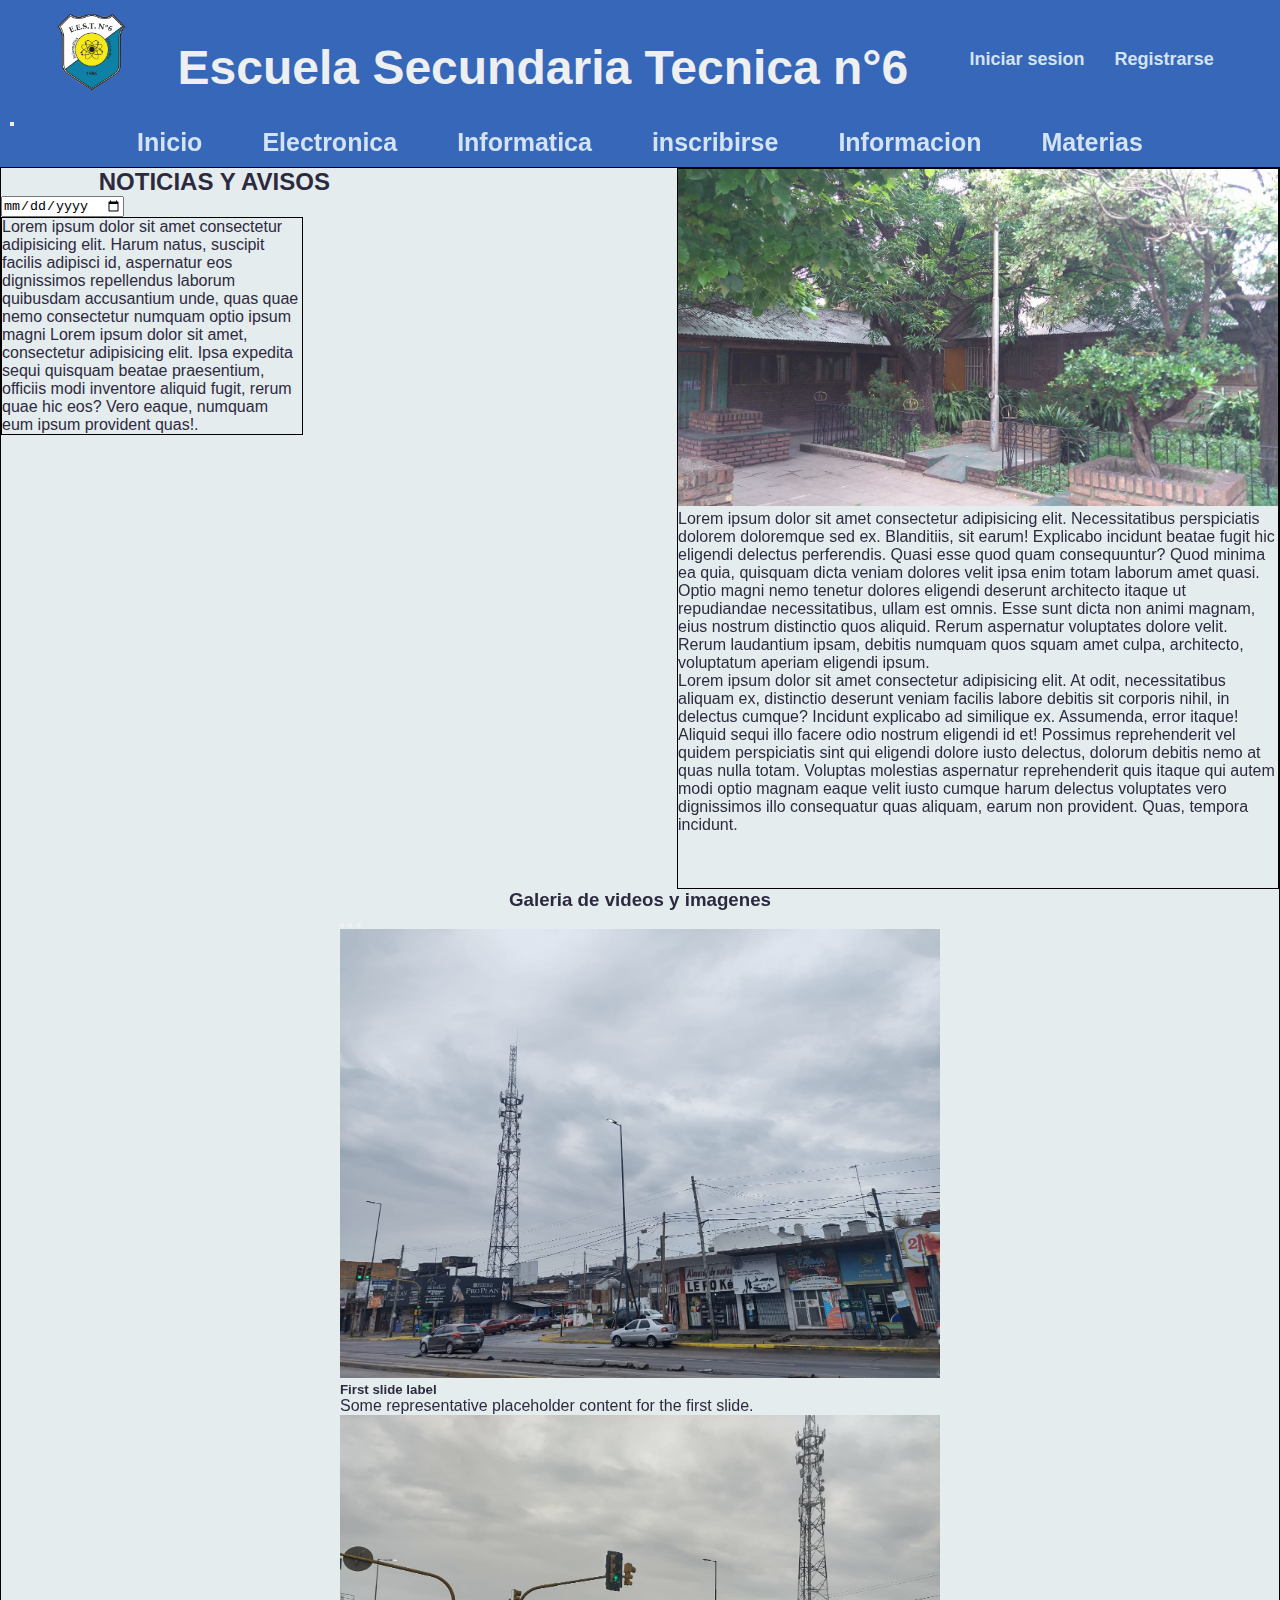
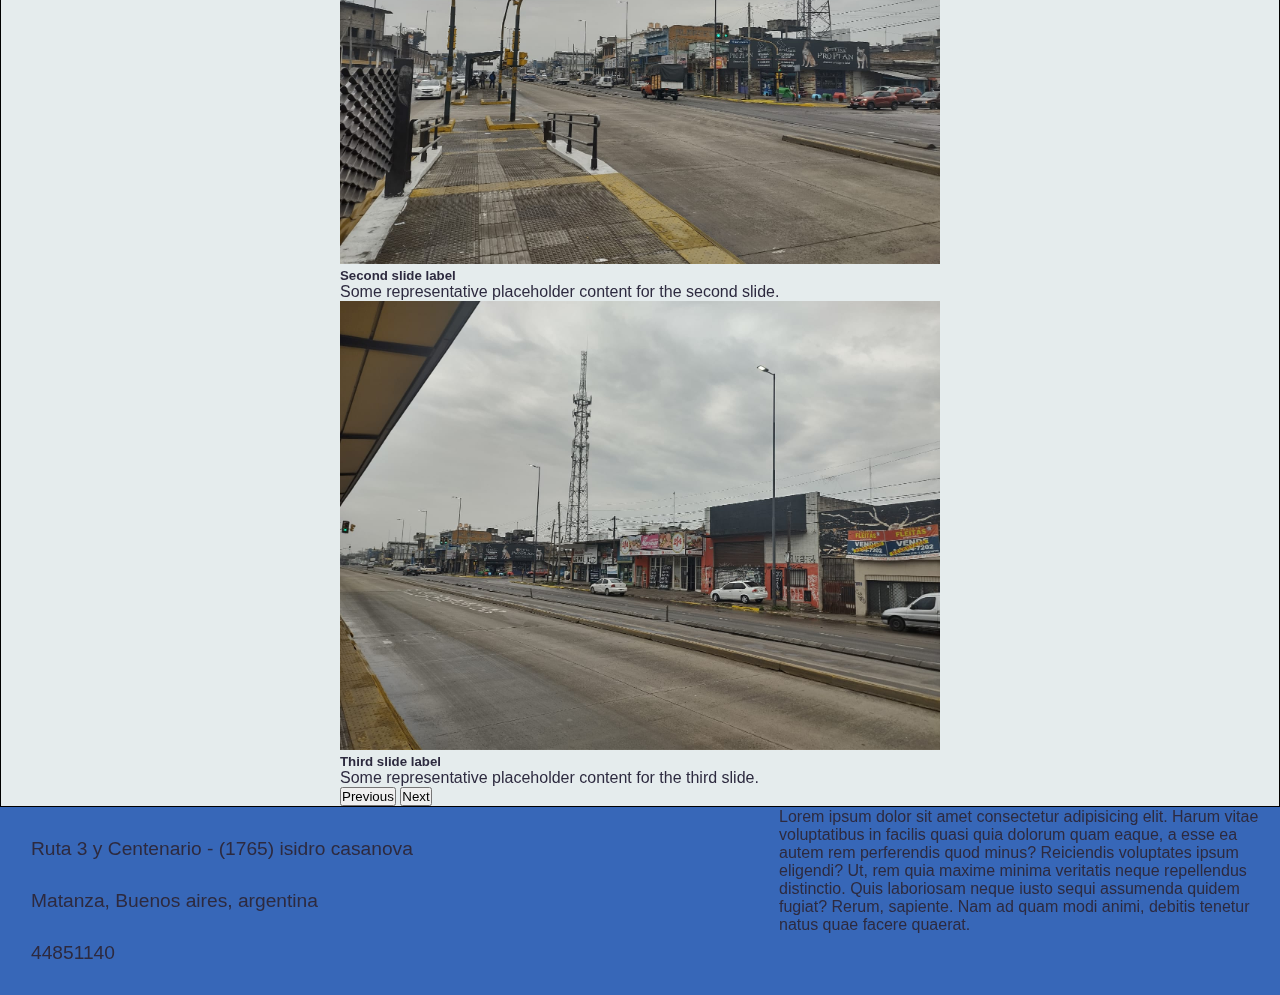
==== commit adf4bc0d: "guardado 8" ====
--- a/mi proyecto/index.html
+++ b/mi proyecto/index.html
@@ -37,7 +37,7 @@
                 <nav class="navbar navbar-expand-sm text-light">
                     <div class="container-fluid">
                         <a class="navbar-brand" href="#"></a>
-                        <button class="navbar-toggler" type="button" data-bs-toggle="collapse"
+                        <button class="navbar-toggler bg-light" type="buttont" data-bs-toggle="collapse"
                             data-bs-target="#navbarNavDropdown" aria-controls="navbarNavDropdown" aria-expanded="false"
                             aria-label="Toggle navigation">
                             <span class="navbar-toggler-icon"></span>
@@ -179,13 +179,13 @@
 
     <!-- FOOTER -->
 
-    <footer>
-        <ul>
+    <footer class="footerPadre">
+        <ul class="informacionFooter">
             <li>Ruta 3 y Centenario - (1765) isidro casanova</li>
             <li>Matanza, Buenos aires, argentina</li>
             <li>44851140</li>
         </ul>
-        <p>Lorem ipsum dolor sit amet consectetur adipisicing elit. Harum vitae voluptatibus in facilis quasi quia
+        <p class="descripcionFooter">Lorem ipsum dolor sit amet consectetur adipisicing elit. Harum vitae voluptatibus in facilis quasi quia
             dolorum quam eaque, a esse ea autem rem perferendis quod minus? Reiciendis voluptates ipsum eligendi?
             Ut, rem quia maxime minima veritatis neque repellendus distinctio. Quis laboriosam neque iusto sequi
             assumenda quidem fugiat? Rerum, sapiente. Nam ad quam modi animi, debitis tenetur natus quae facere quaerat.
--- a/mi proyecto/css/diseño.css
+++ b/mi proyecto/css/diseño.css
@@ -122,9 +122,6 @@
     text-align: center;
 }
 
-input{
-}
-
 .noticiasParrafo{
     max-width:300px;
     width: 100%;
@@ -157,6 +154,20 @@
 }
 
 /* FOOTER */
+
+.footerPadre{
+    display: grid;
+    grid-template-areas: "informacion descripcion";
+}
+
+.descripcionFooter{
+    grid-area: descripcion;
+    margin-left:auto;
+}
+
+.informacionFooter{
+    grid-area: informacion;
+}
 
 footer{
     background-color: #3767B8;
@@ -164,7 +175,7 @@
 }
 
 footer ul{
-    margin:auto;
+    margin-left: auto auto;
 }
 
 footer ul li{
@@ -212,10 +223,6 @@
     margin-right: auto;
     margin-left: auto;
     margin-top: 10px;
-}
-
-.footerSesion{
-    margin-top:auto;
 }
 
 /* CSS ELECTRONICA */
@@ -244,11 +251,6 @@
     margin:auto;
 }
 
-@media(max-width:450px){
-    
-    
-}
-
 
 
 
